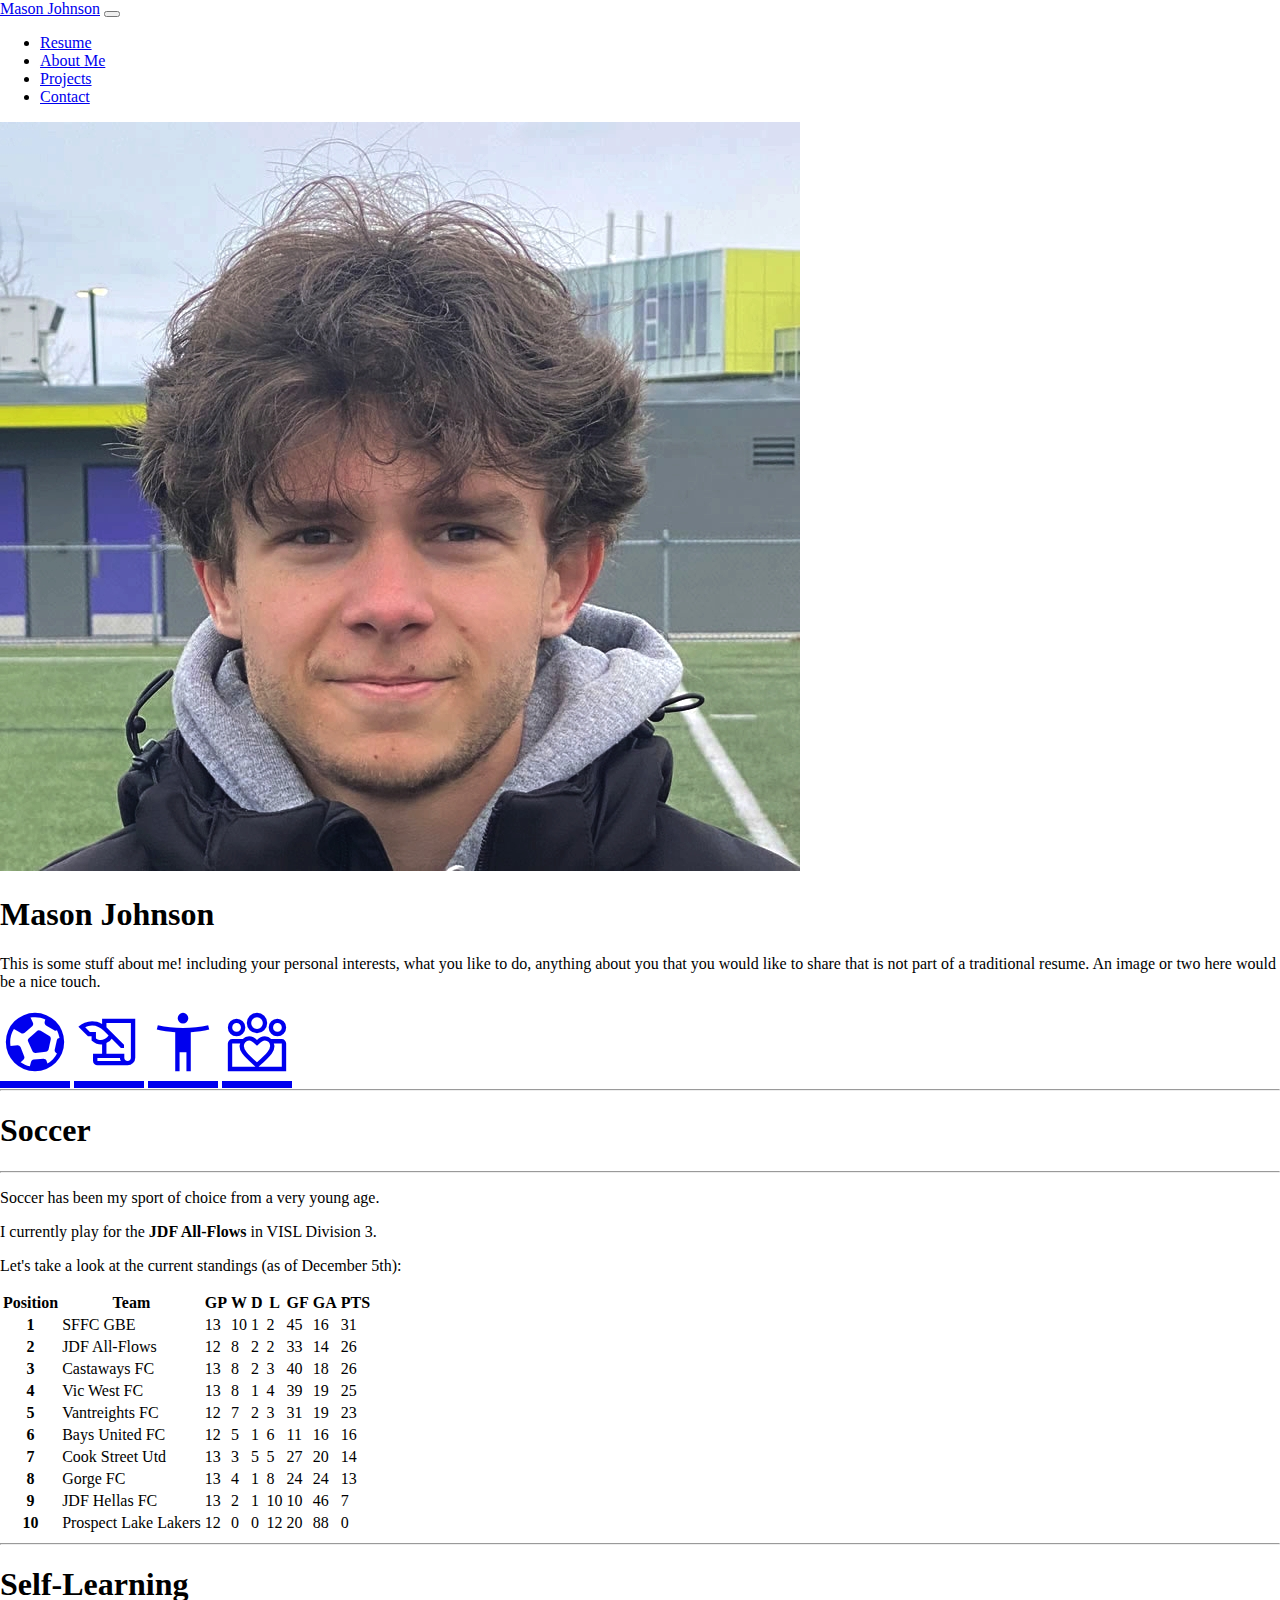
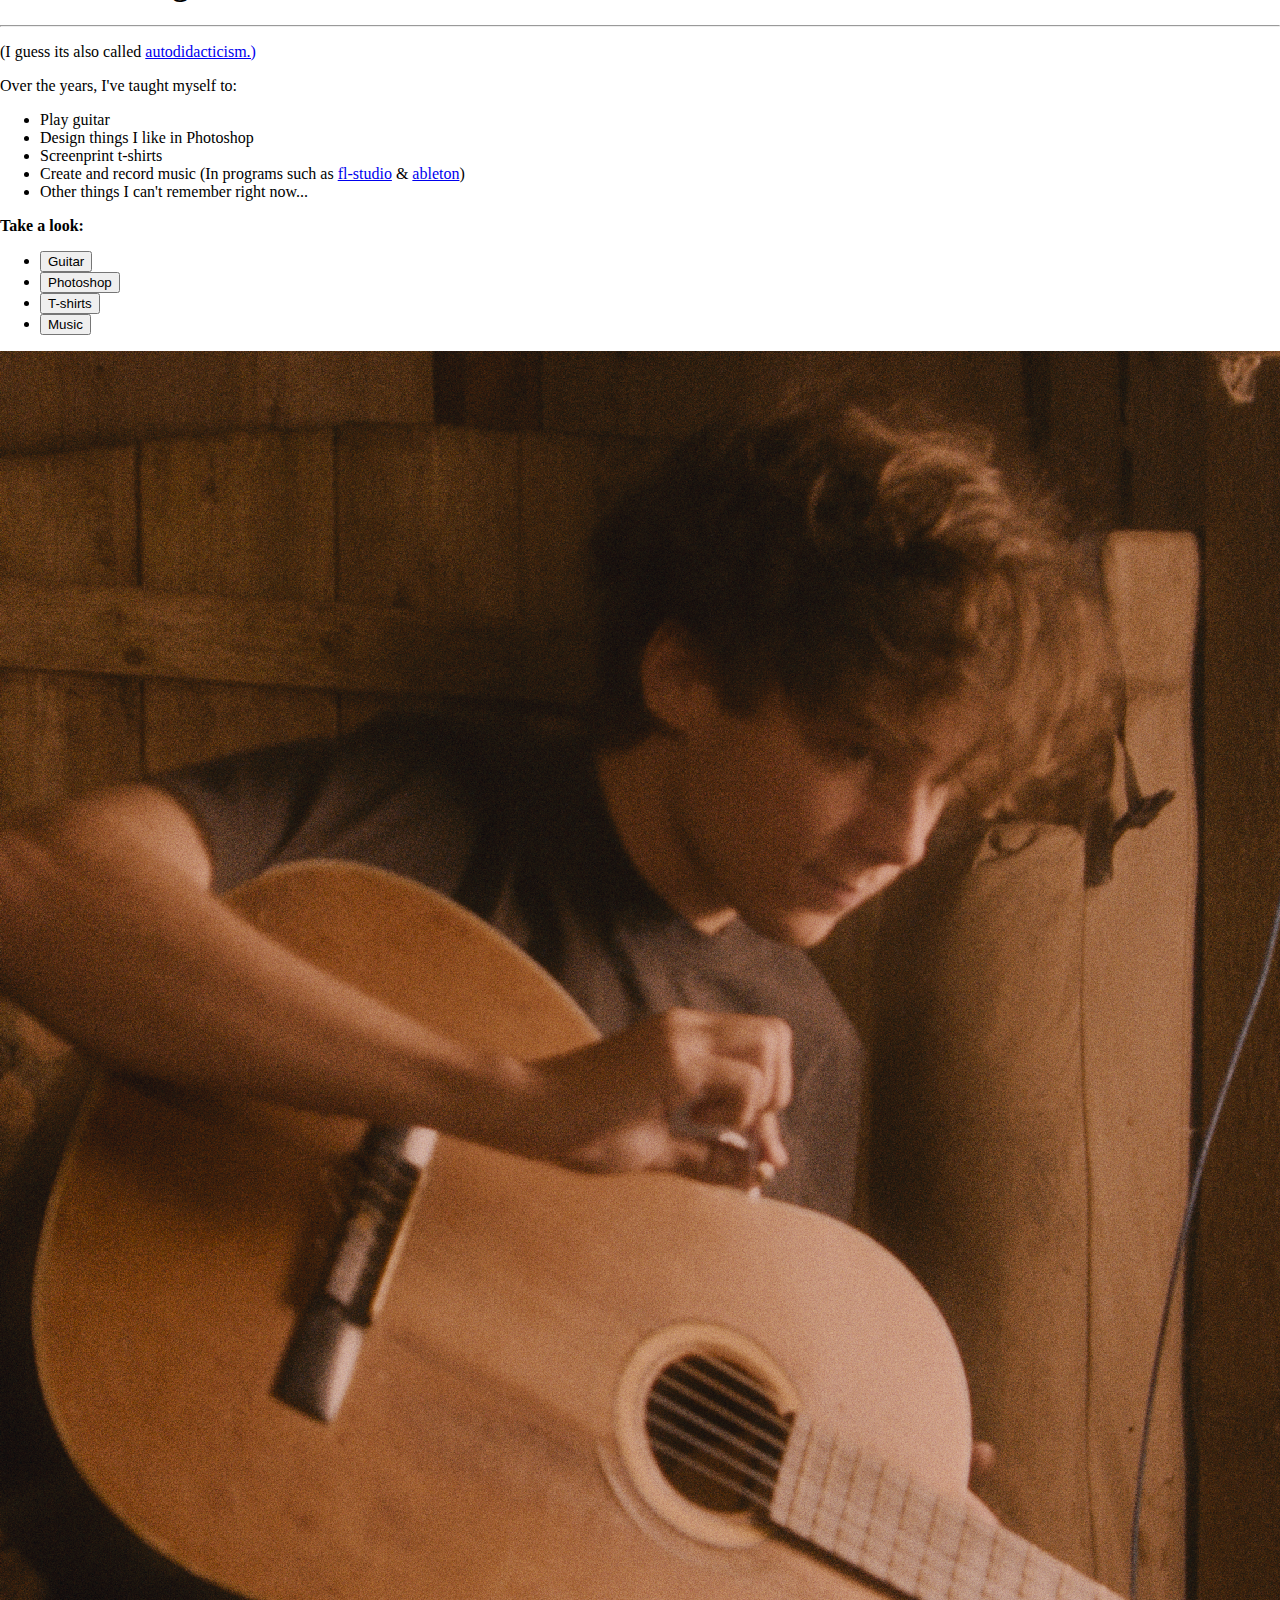
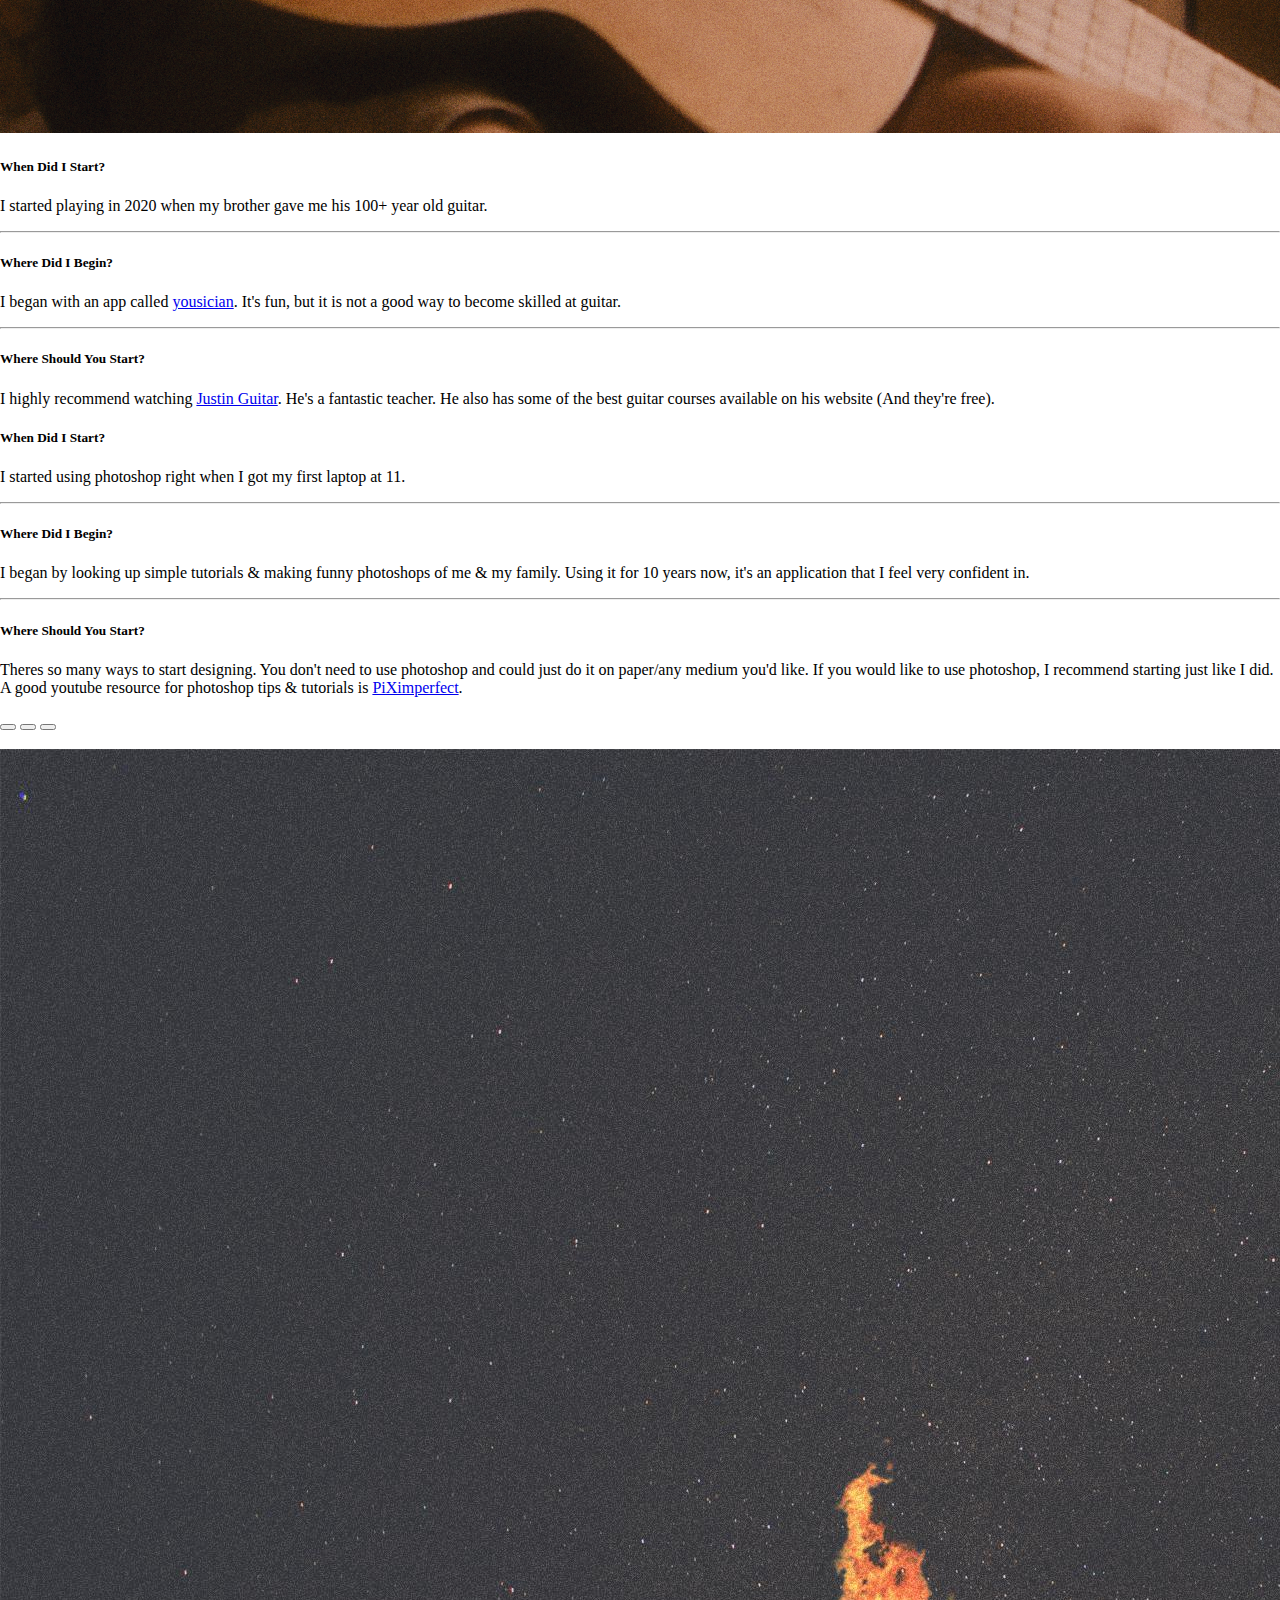
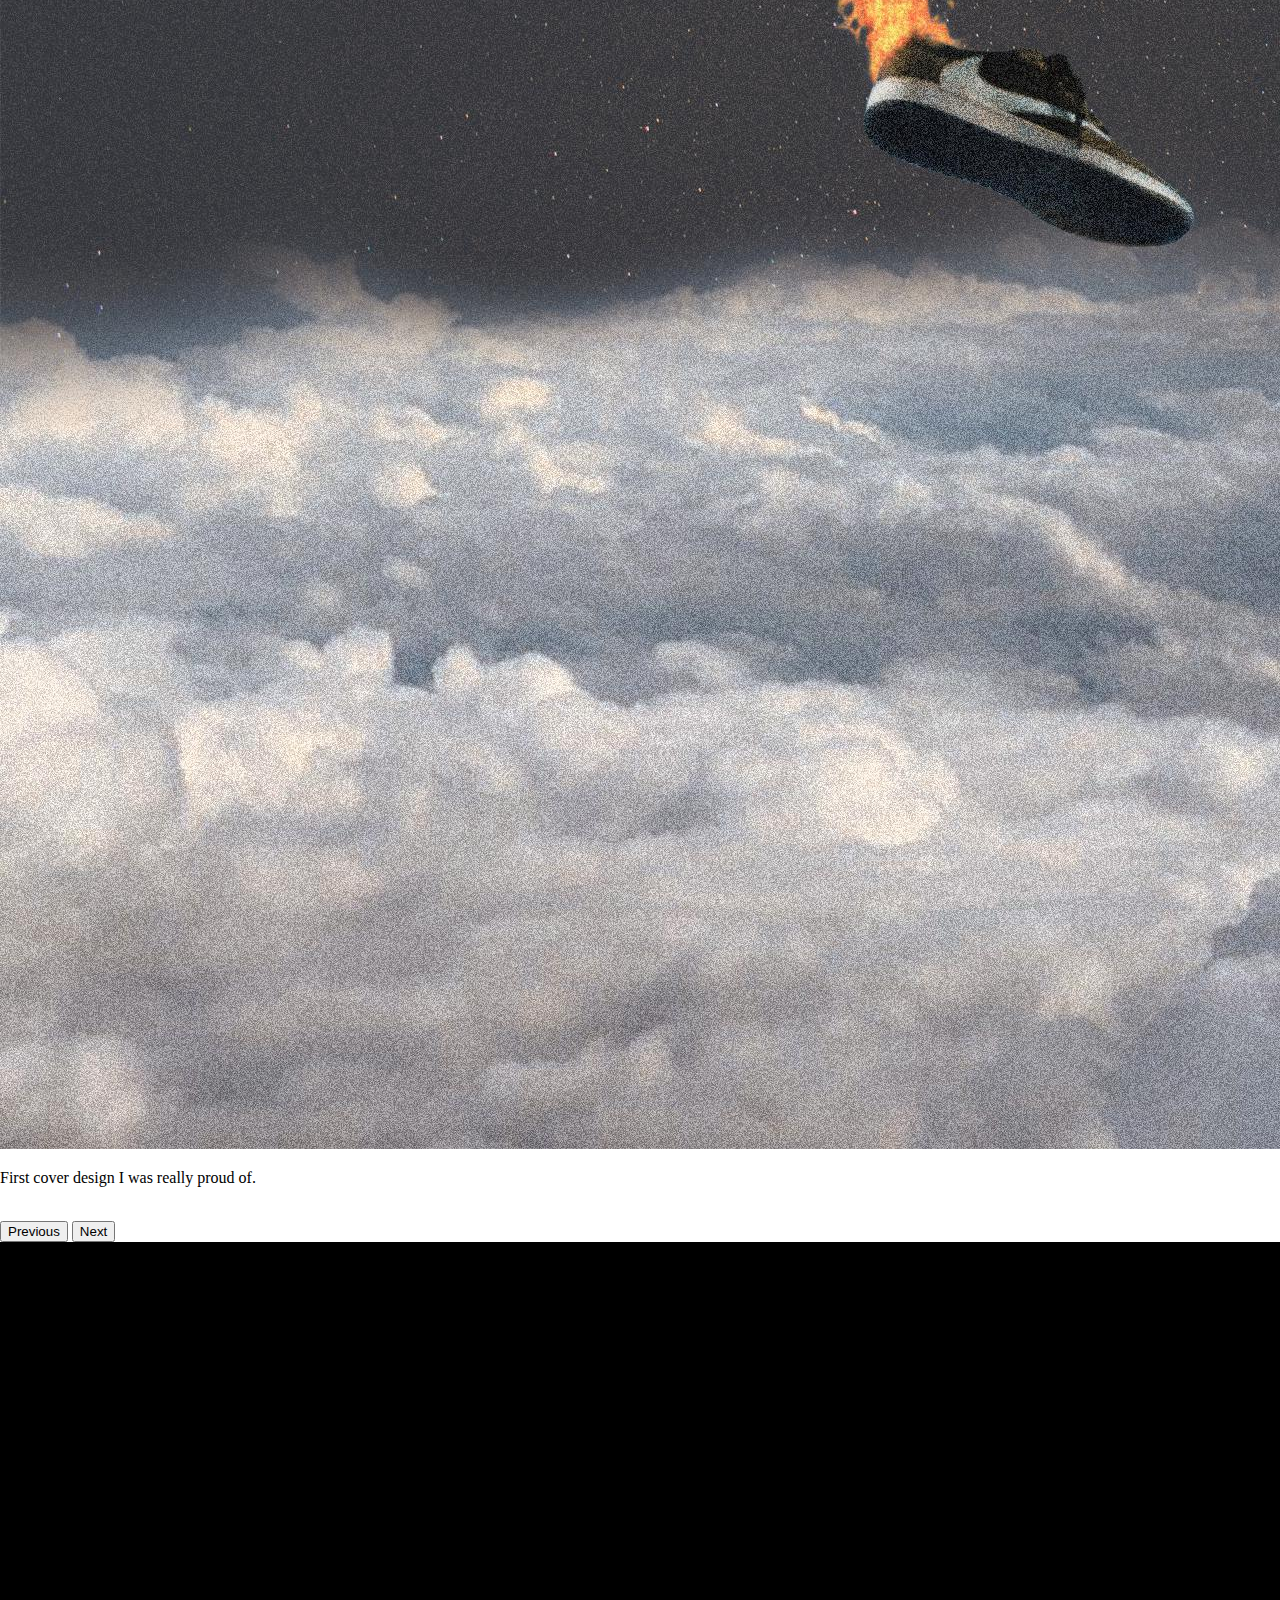
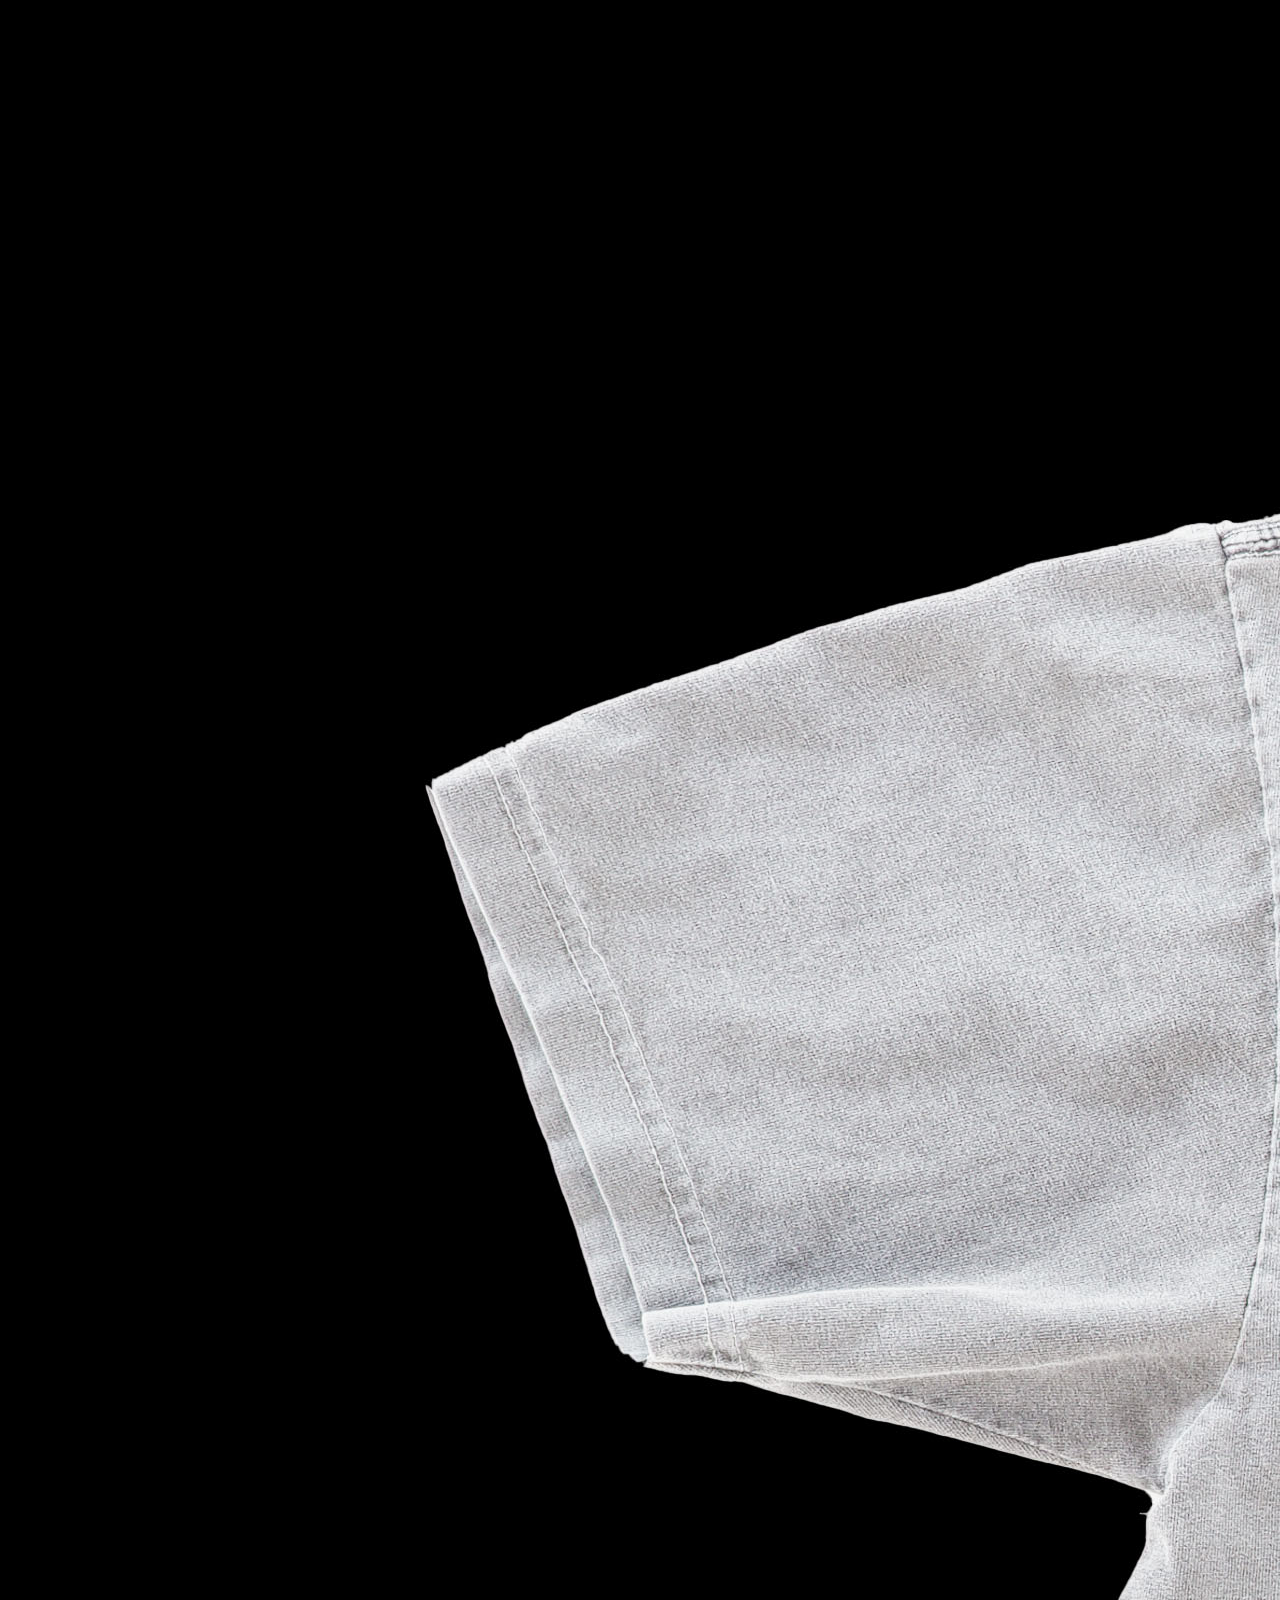
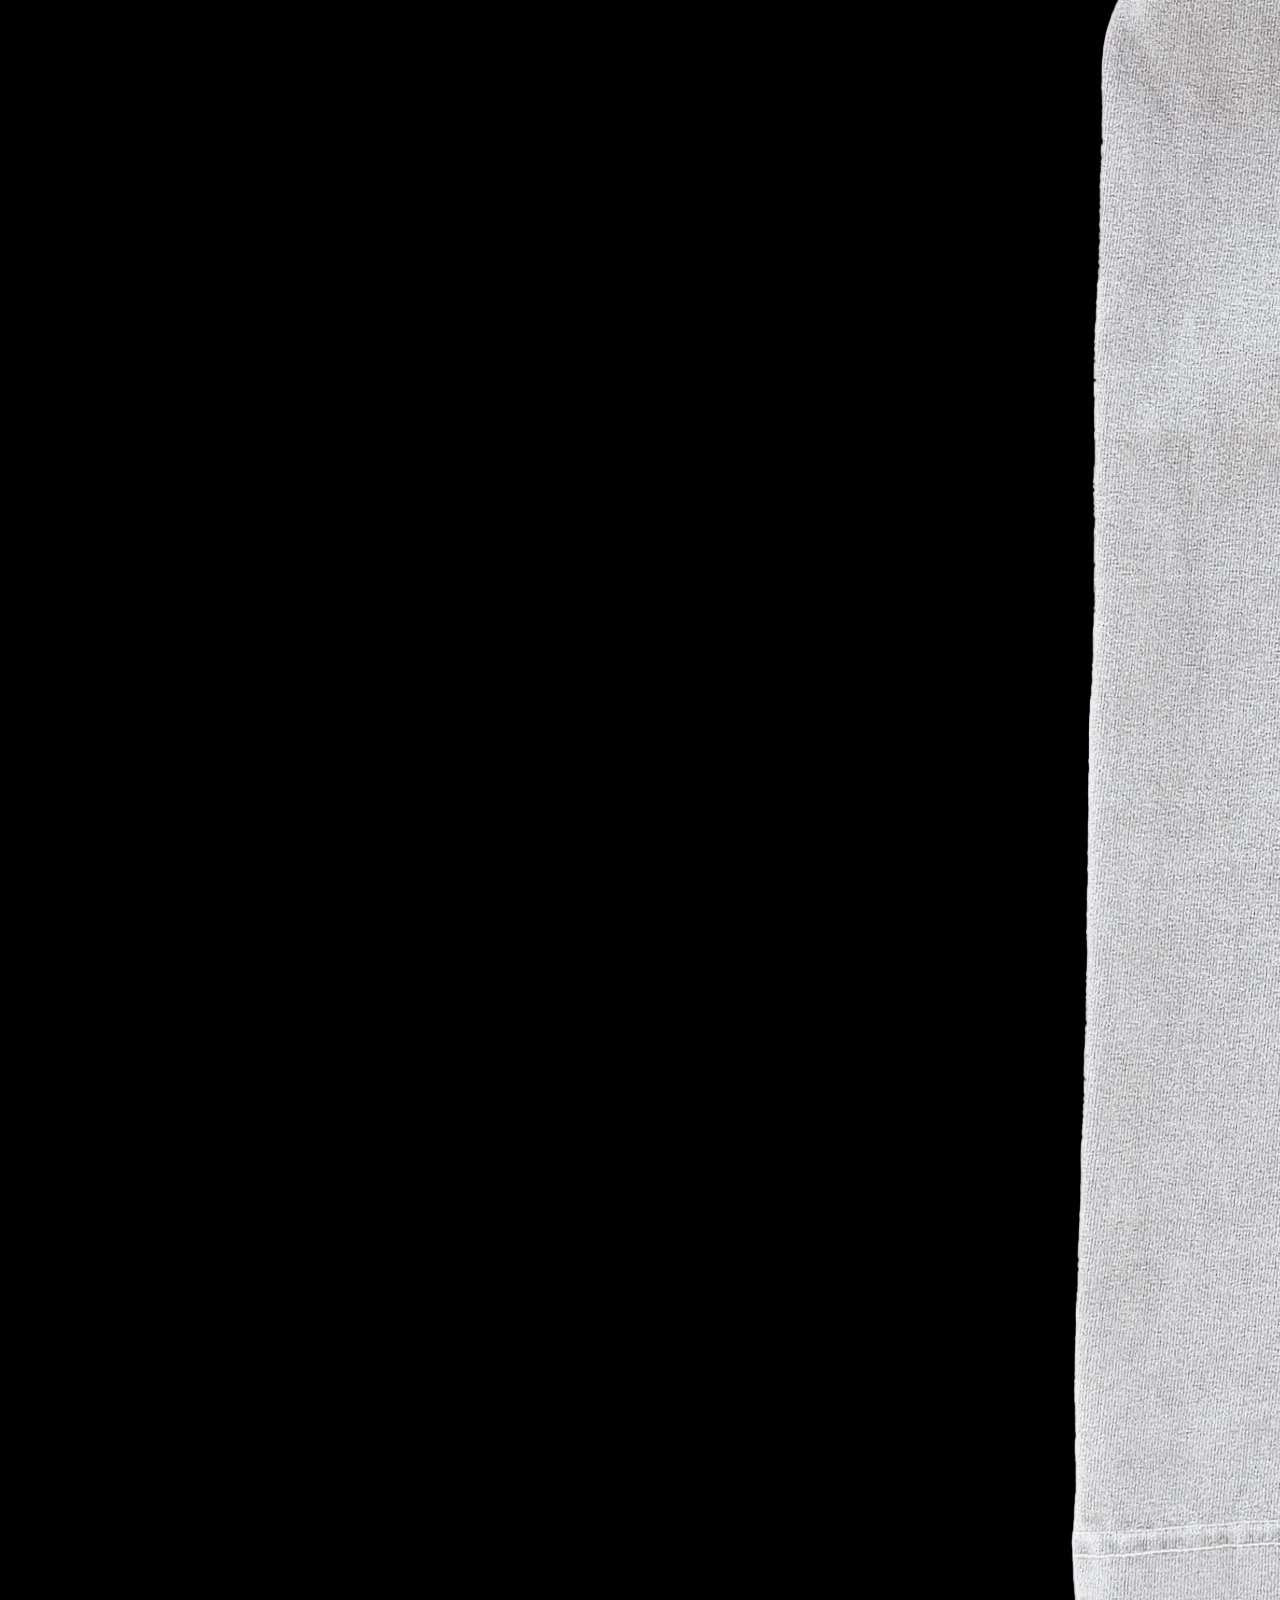
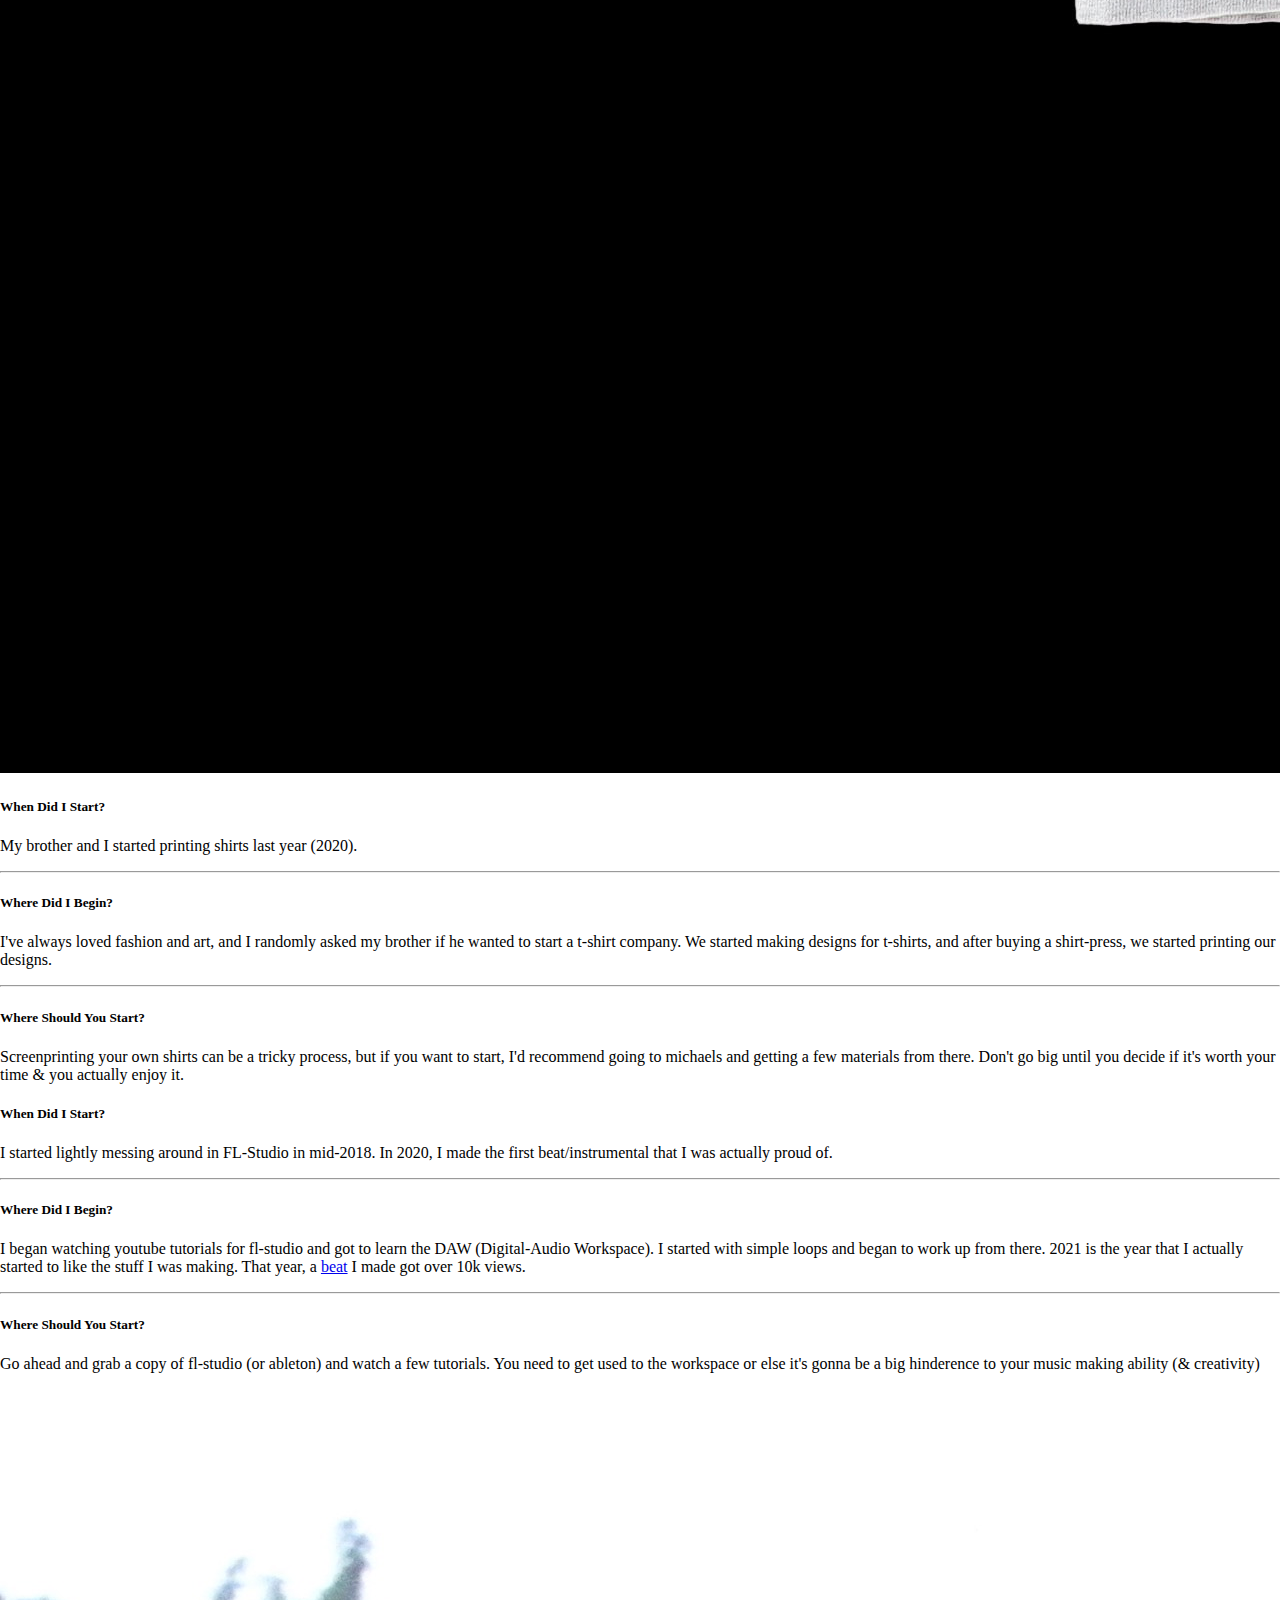
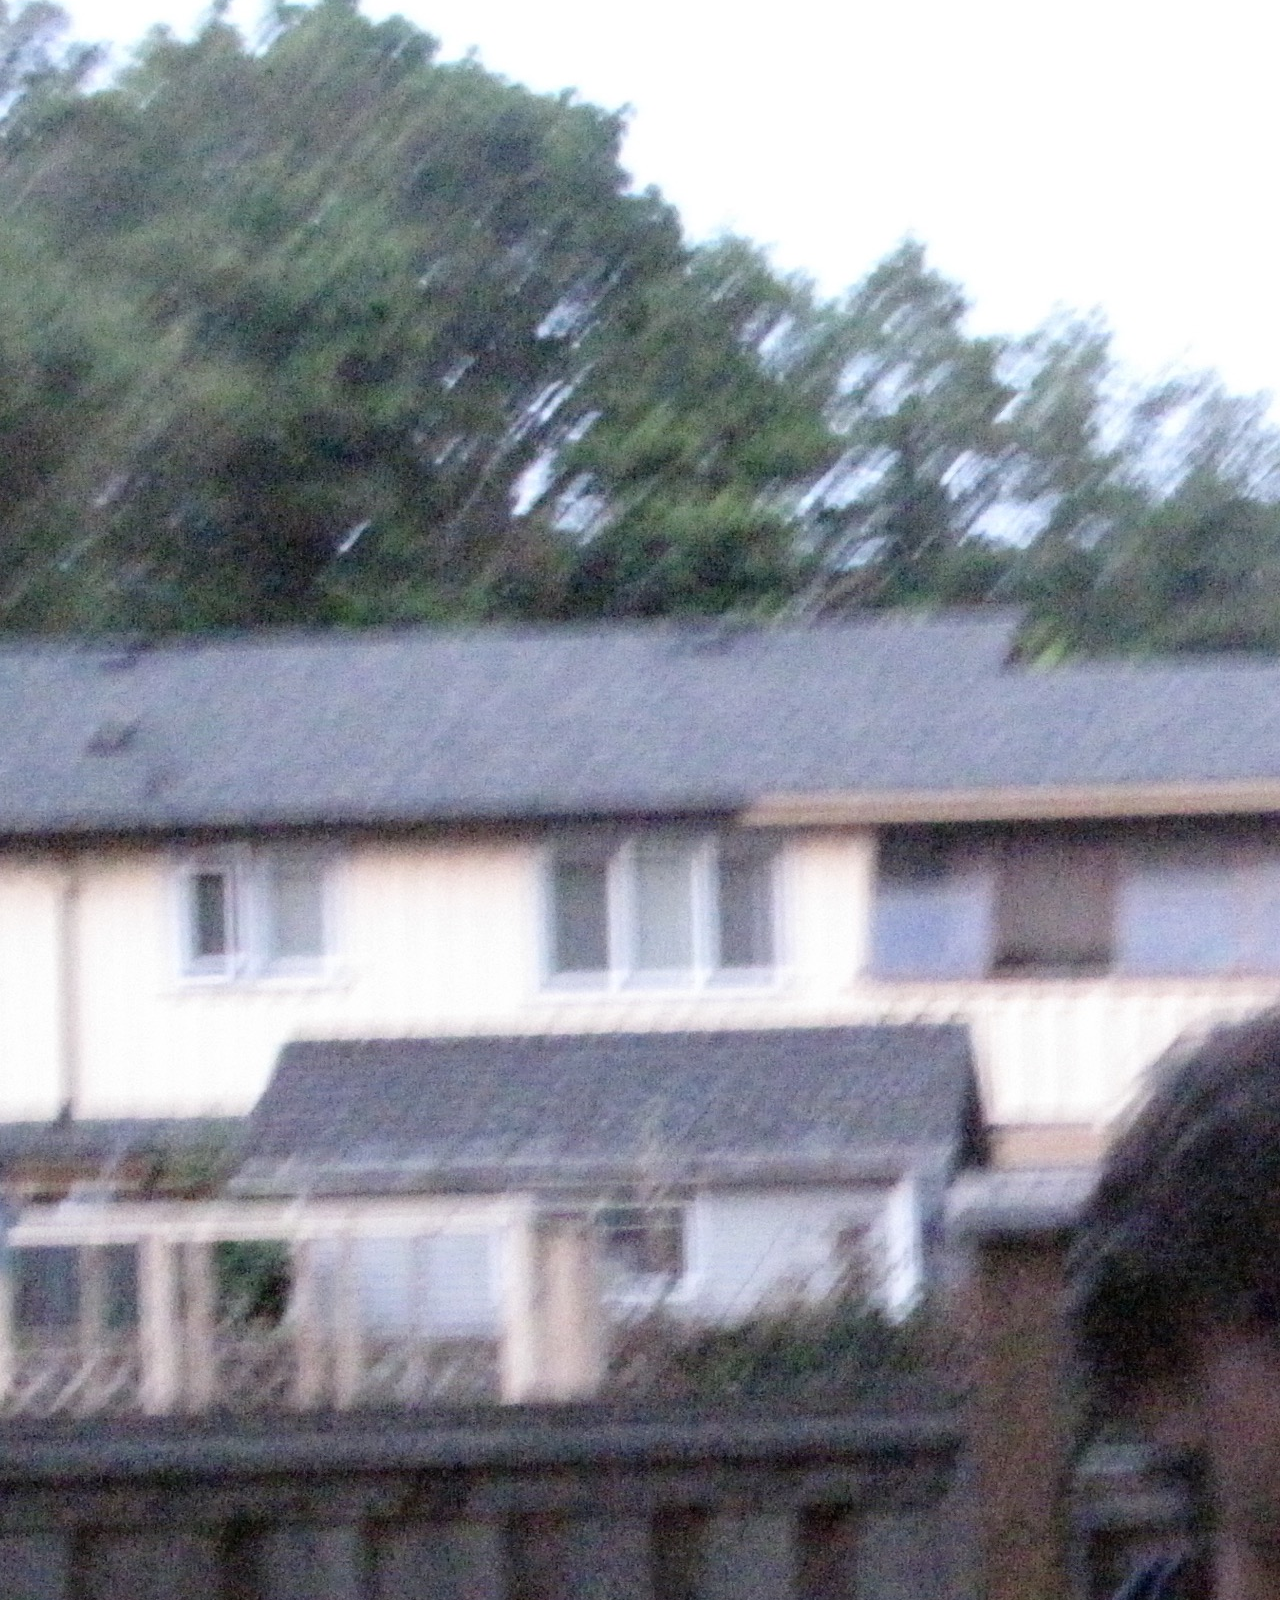
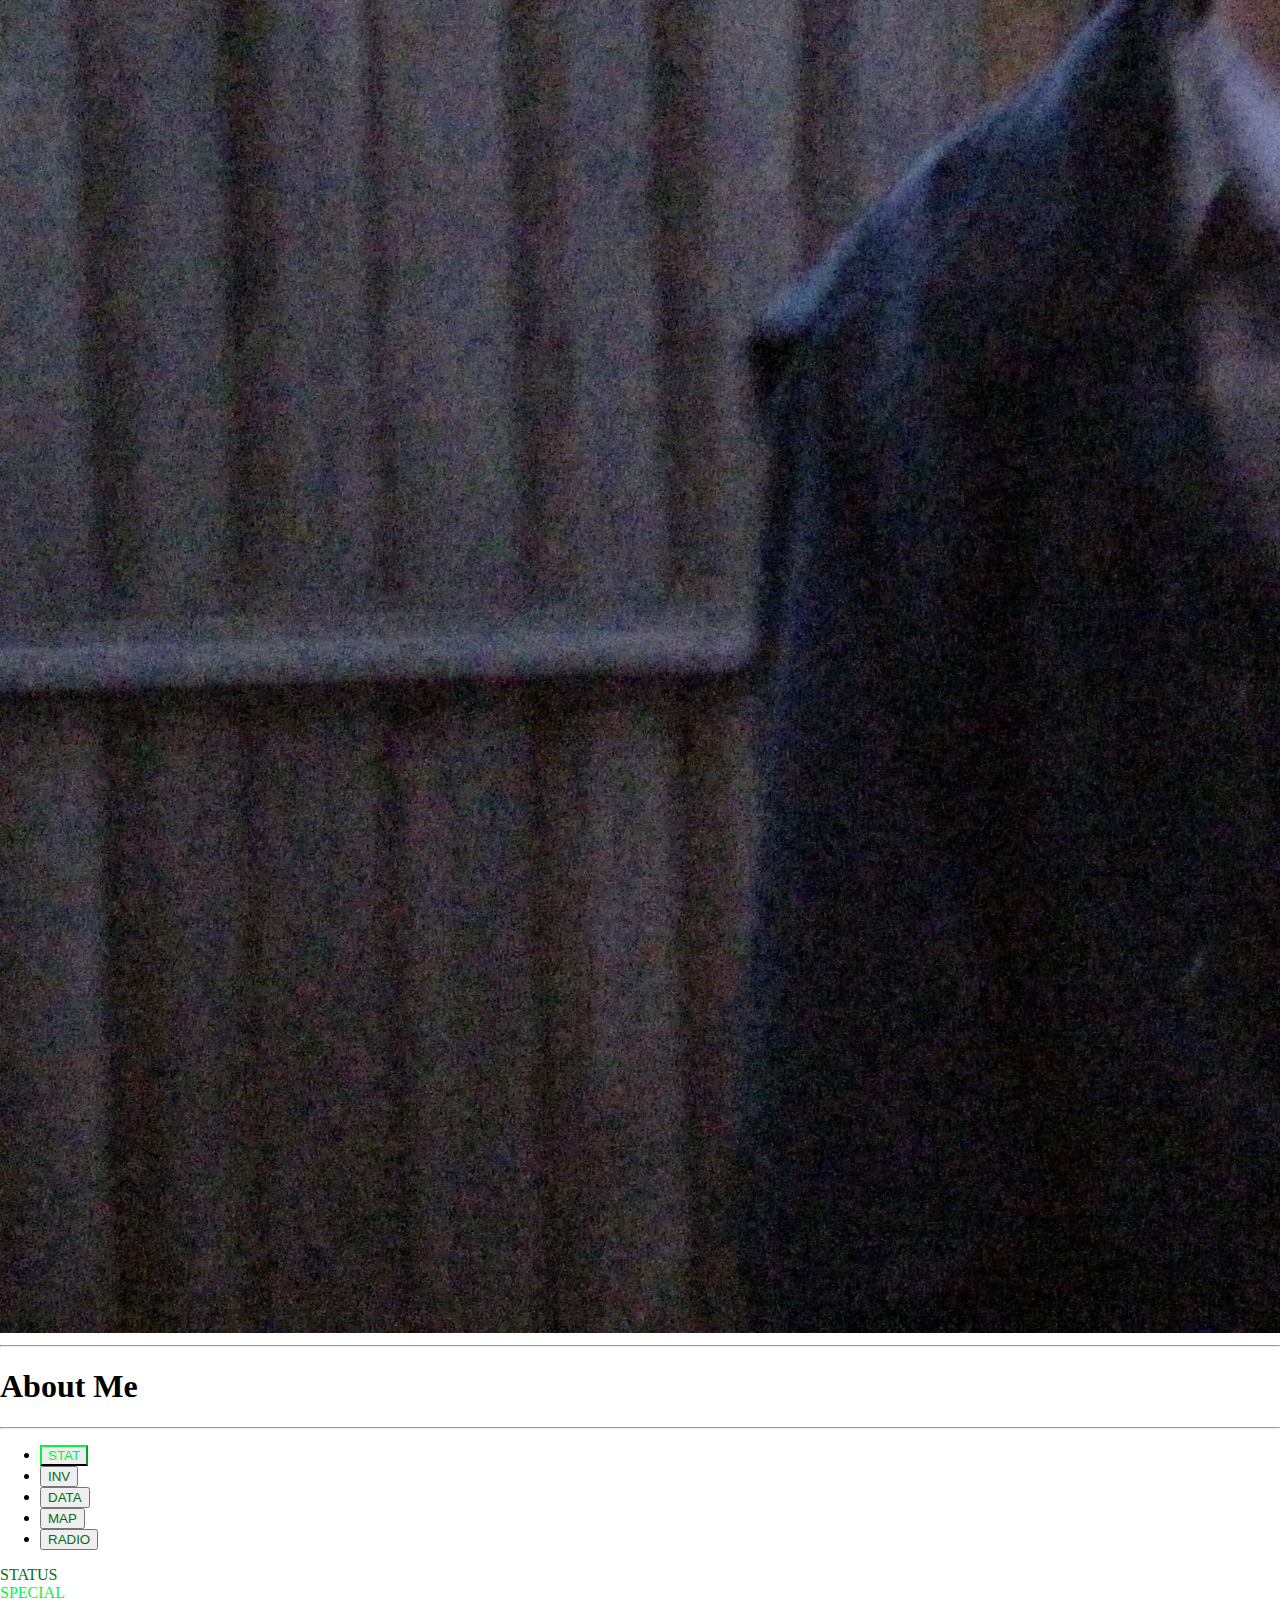
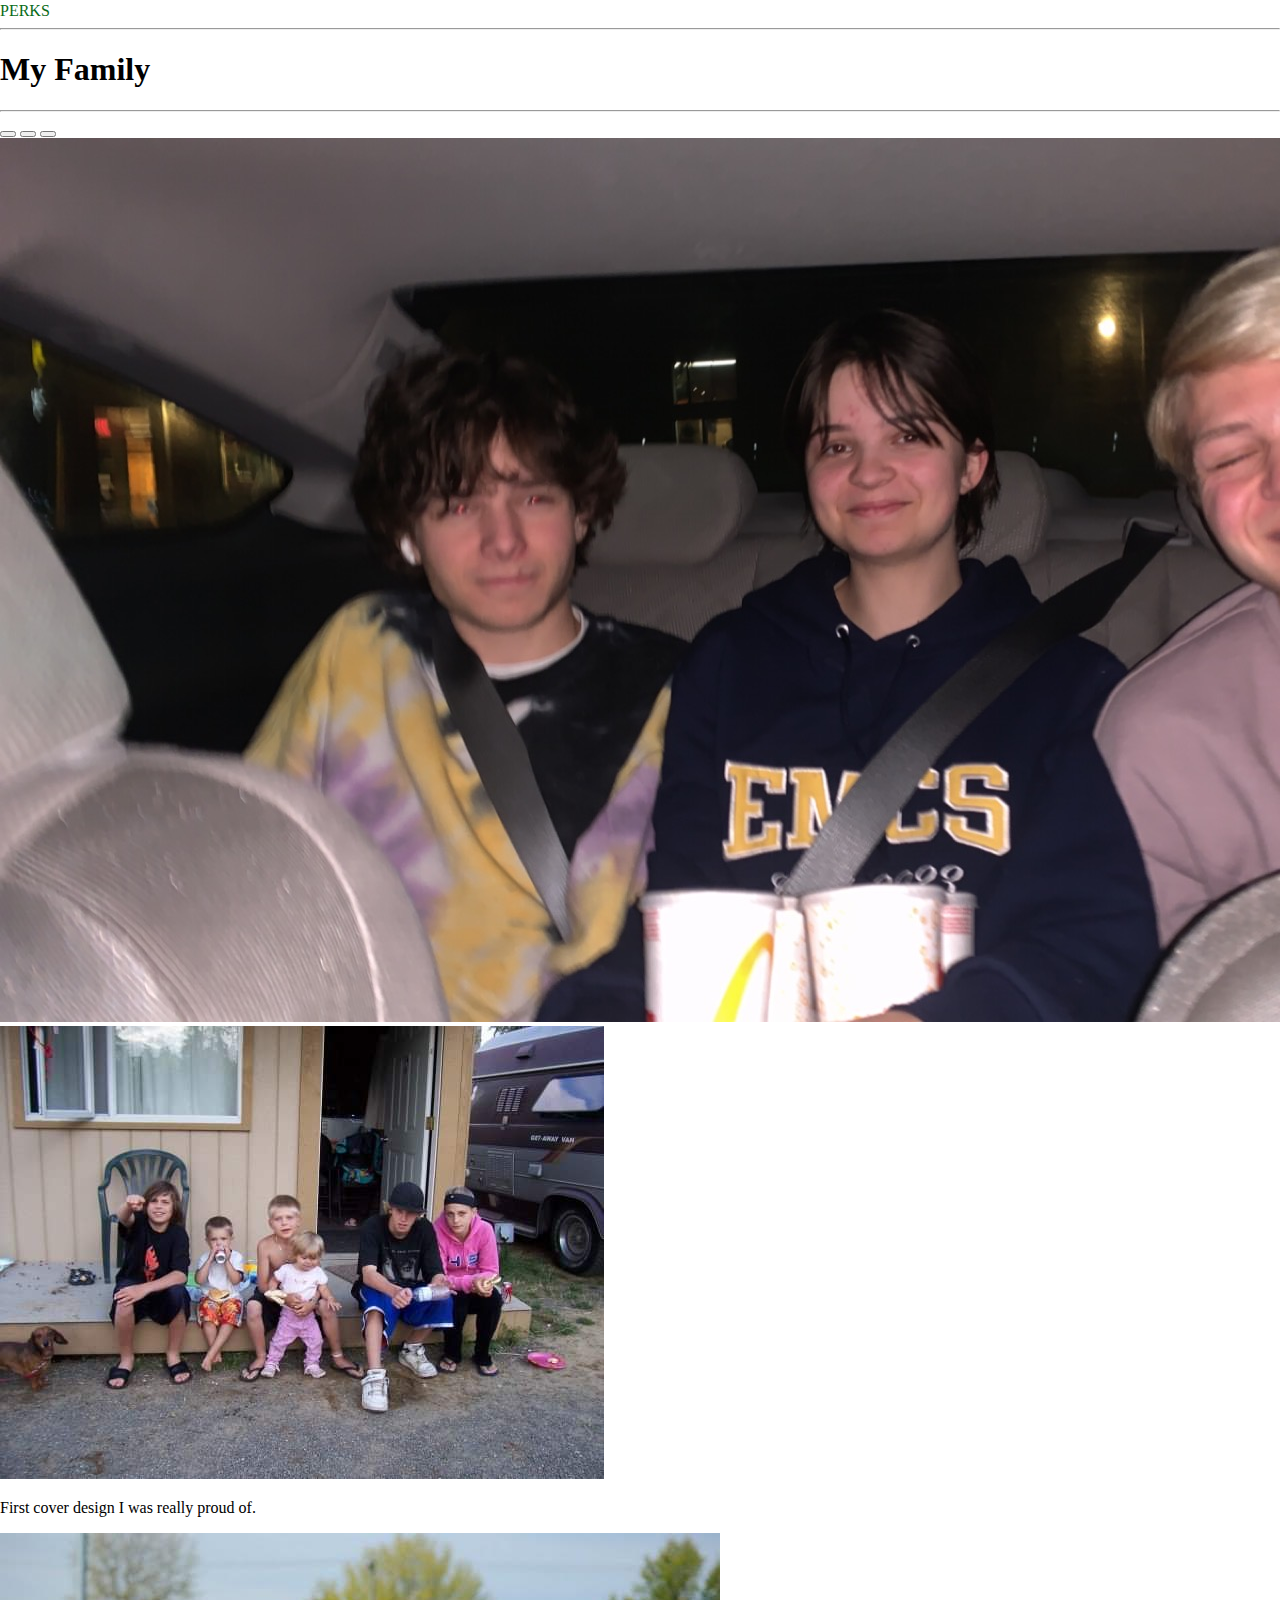
==== pages/aboutme.html @ dc1682ff "Initial commit" ====
<!DOCTYPE html>
<html lang="en">
<head>
    <meta charset="UTF-8">
    <meta name="viewport" content="width=device-width, initial-scale=1.0">
    <title>Mason Johnson - Online Portfolio</title>
    <link href="https://cdn.jsdelivr.net/npm/bootstrap@5.3.2/dist/css/bootstrap.min.css" rel="stylesheet" integrity="sha384-T3c6CoIi6uLrA9TneNEoa7RxnatzjcDSCmG1MXxSR1GAsXEV/Dwwykc2MPK8M2HN" crossorigin="anonymous">
    <link rel="stylesheet" href="https://fonts.googleapis.com/css2?family=Material+Symbols+Outlined:opsz,wght,FILL,GRAD@40,300,0,0" />
    <link href="css/aboutme.css" rel="stylesheet">
</head>
<body class="">
    <!-- Navbar -->
    <nav class="navbar navbar-expand-md navbar-dark bg-dark fixed-top shadow-sm">
        <div class="container-fluid mx-md-5">
            <a class="navbar-brand" href="#">Mason Johnson</a>

            <button class="navbar-toggler" type="button" data-bs-toggle="collapse" data-bs-target="#navmenu">
                <span class="navbar-toggler-icon"></span>
            </button>

            <div class="collapse navbar-collapse" id="navmenu">
                <ul class="navbar-nav ms-auto">
                    <li class="nav-item">
                        <a href="../index.html" class="nav-link" >Resume</a>
                    </li>
                    <li class="nav-item">
                        <a href="#" class="nav-link active">About Me</a>
                    </li>
                    <li class="nav-item">
                        <a href="#" class="nav-link">Projects</a>
                    </li>
                    <li class="nav-item">
                        <a href="#" class="nav-link">Contact</a>
                    </li>
                </ul>
            </div>
        </div>
    </nav>

    <!-- Hero -->
    <section class="container-fluid bg-dark text-light pt-5 text-center shadow">
        <div class="row align-items-center justify-content-center mt-5">
            <div class="col-sm-6 col-xl-4 px-5 px-sm-3">
                <img src="../images/img-mason-soccer.jpeg" class="img-fluid img-thumbnail" alt="">
            </div>
            <div class="col-sm-6 col-xl-4 align-self-xl-start pt-4 pt-md-0 px-5 px-sm-3">
                <h1 class="pt-xl-5">Mason Johnson</h1>
                <p class="lead pt-2">This is some stuff about me! including your personal interests, what you like to do, anything about you that you would like to share that is not part of a traditional resume. An image or two here would be a nice touch.</p>
            </div>

            <!-- Clickable Icons -->
            <div class="icons d-none d-sm-flex align-items-center flex-row justify-content-evenly p-5">
                <a href="#about-soccer" class="btn btn-dark material-symbols-outlined">sports_and_outdoors</a>
                <a href="#about-learning" class="btn btn-dark material-symbols-outlined">history_edu</a>
                <!-- <a href="#about-art" class="btn btn-dark material-symbols-outlined">draw</a> -->
                <!-- <a href="#about-computers" class="btn btn-dark material-symbols-outlined">laptop_chromebook</a> -->
                <a href="#about-me" class="btn btn-dark material-symbols-outlined">accessibility_new</a>
                <a href="#about-family" class="btn btn-dark material-symbols-outlined">diversity_4</a>
            </div>
        </div>
    </section>




    <!-- Soccer Section -->
    <article class="py-5 container" id="about-soccer">
        <!-- header -->
        <div class="row align-items-end justify-content-center text-center pt-2">
            <hr class="d-none d-md-block col border border-2 border-dark rounded">
            <h1 class="col col-md-3 col-lg-2 fw-bold">Soccer</h1>
            <hr class="d-none d-md-block col border border-2 border-dark rounded">
        </div>

        <!-- Content -->
        <div class="d-flex flex-column mt-4 text-center">
            <p class="fs-2">Soccer has been my sport of choice from a very young age.</p>

            <p>I currently play for the <strong>JDF All-Flows</strong> in VISL Division 3.</p>
            <p class="">Let's take a look at the current standings (as of December 5th):</p>
            
            <!-- Soccer standings table -->
            <div class="table-responsive">
                <table class="table table-striped table-hover">
                    <thead>
                        <tr>
                            <th scope="col">Position</th>
                            <th scope="col">Team</th>
                            <th scope="col">GP</th>
                            <th scope="col">W</th>
                            <th scope="col">D</th>
                            <th scope="col">L</th>
                            <th scope="col">GF</th>
                            <th scope="col">GA</th>
                            <th scope="col">PTS</th>
                        </tr>
                    </thead>
                    <tbody>
                        <tr>
                            <th scope="row">1</th>
                            <td>SFFC GBE</td>
                            <td>13</td>
                            <td>10</td>
                            <td>1</td>
                            <td>2</td>
                            <td>45</td>
                            <td>16</td>
                            <td>31</td>
                        </tr>
                        <tr class="table-primary">
                            <th scope="row">2</th>
                            <td>JDF All-Flows</td>
                            <td>12</td>
                            <td>8</td>
                            <td>2</td>
                            <td>2</td>
                            <td>33</td>
                            <td>14</td>
                            <td>26</td>
                        </tr>
                        <tr>
                            <th scope="row">3</th>
                            <td>Castaways FC</td>
                            <td>13</td>
                            <td>8</td>
                            <td>2</td>
                            <td>3</td>
                            <td>40</td>
                            <td>18</td>
                            <td>26</td>
                        </tr>
                        <tr>
                            <th scope="row">4</th>
                            <td>Vic West FC</td>
                            <td>13</td>
                            <td>8</td>
                            <td>1</td>
                            <td>4</td>
                            <td>39</td>
                            <td>19</td>
                            <td>25</td>
                        </tr>
                        <tr>
                            <th scope="row">5</th>
                            <td>Vantreights FC</td>
                            <td>12</td>
                            <td>7</td>
                            <td>2</td>
                            <td>3</td>
                            <td>31</td>
                            <td>19</td>
                            <td>23</td>
                        </tr>
                        <tr>
                            <th scope="row">6</th>
                            <td>Bays United FC</td>
                            <td>12</td>
                            <td>5</td>
                            <td>1</td>
                            <td>6</td>
                            <td>11</td>
                            <td>16</td>
                            <td>16</td>
                        </tr>
                        <tr>
                            <th scope="row">7</th>
                            <td>Cook Street Utd</td>
                            <td>13</td>
                            <td>3</td>
                            <td>5</td>
                            <td>5</td>
                            <td>27</td>
                            <td>20</td>
                            <td>14</td>
                        </tr>
                        <tr>
                            <th scope="row">8</th>
                            <td>Gorge FC</td>
                            <td>13</td>
                            <td>4</td>
                            <td>1</td>
                            <td>8</td>
                            <td>24</td>
                            <td>24</td>
                            <td>13</td>
                        </tr>
                        <tr>
                            <th scope="row">9</th>
                            <td>JDF Hellas FC</td>
                            <td>13</td>
                            <td>2</td>
                            <td>1</td>
                            <td>10</td>
                            <td>10</td>
                            <td>46</td>
                            <td>7</td>
                        </tr>
                        <tr>
                            <th scope="row">10</th>
                            <td>Prospect Lake Lakers</td>
                            <td>12</td>
                            <td>0</td>
                            <td>0</td>
                            <td>12</td>
                            <td>20</td>
                            <td>88</td>
                            <td>0</td>
                        </tr>
                    </tbody>
                </table>
            </div>
        </div>
    </article> <!-- End of soccer article -->


    <!-- Learning section -->
    <article class="py-5 container" id="about-learning">
        <!-- header -->
        <div class="row align-items-end justify-content-center text-center pt-2">
            <hr class="d-none d-md-block col border border-2 border-dark rounded">
            <h1 class="col col-md-8 col-lg-7 col-xl-6 col-xxl-5 fw-bold">Self-Learning</h1>
            <hr class="d-none d-md-block col border border-2 border-dark rounded">
        </div>

        <!-- Learning content -->
        <div class="d-flex flex-column mt-4">
            <p class="fs-3 text-center">(I guess its also called <a href="https://en.wikipedia.org/wiki/Autodidacticism" class="link-primary text-decoration-none">autodidacticism.)</a></p>
            
            <!-- List of things I've taught myself -->
            <p class="fw-bold fs-2 mt-3">Over the years, I've taught myself to:</p>
            <ul class="align-items-center justify-content-center fs-5">
                <li>Play guitar</li>
                <li>Design things I like in Photoshop</li>
                <li>Screenprint t-shirts</li>
                <li>Create and record music (In programs such as <a href="https://en.wikipedia.org/wiki/FL_Studio" class="link-primary text-decoration-none">fl-studio</a> & <a href="https://en.wikipedia.org/wiki/Ableton_Live" class="link-primary text-decoration-none">ableton</a>)</li>
                <li>Other things I can't remember right now...</li>
            </ul>

            
            <!-- Tabs -->
            <strong class="my-3">Take a look:</strong>

            <!-- Tab navigation -->
            <ul class="nav nav-tabs flex-wrap-reverse" id="myTab" role="tablist">
                <li class="nav-item" role="presentation">
                    <button class="nav-link active" id="guitar-tab" data-bs-toggle="tab" data-bs-target="#guitar-tab-pane" type="button" role="tab" aria-controls="guitar-tab-pane" aria-selected="true">Guitar</button>
                </li>
                <li class="nav-item" role="presentation">
                    <button class="nav-link" id="photoshop-tab" data-bs-toggle="tab" data-bs-target="#photoshop-tab-pane" type="button" role="tab" aria-controls="photoshop-tab-pane" aria-selected="false">Photoshop</button>
                </li>
                <li class="nav-item" role="presentation">
                    <button class="nav-link" id="tshirt-tab" data-bs-toggle="tab" data-bs-target="#tshirt-tab-pane" type="button" role="tab" aria-controls="tshirt-tab-pane" aria-selected="false">T-shirts</button>
                </li>
                <li class="nav-item" role="presentation">
                    <button class="nav-link" id="music-tab" data-bs-toggle="tab" data-bs-target="#music-tab-pane" type="button" role="tab" aria-controls="music-tab-pane" aria-selected="false">Music</button>
                </li>
            </ul>

            
            <!-- Tab content -->
            <div class="tab-content shadow" id="myTabContent">
                <!-- Guitar Tab -->
                <div class="tab-pane fade show active" id="guitar-tab-pane" role="tabpanel" aria-labelledby="guitar-tab" tabindex="0">
                    <div class="row p-5">
                        <div class="col-md my-auto">
                            <img src="../images/img-guitar.png" alt="" class="img-fluid rounded-1">
                        </div>
                        <div class="col-md-7 col-lg-8 d-flex align-items-center flex-column justify-content-center">
                            <div class="mx-5 d-flex flex-column flex-lg-row justify-content-between align-items-center w-100">
                                <h5 class="fw-bold fs-5 p-0 m-0 mt-4 mt-md-0 flex-shrink-0">When Did I Start?</h5>
                                <p class="flex-grow-1 text-center fs-6 font-monospace p-0 m-0 mx-lg-2 mx-xl-5 link-offset-2">I started playing in 2020 when my brother gave me his 100+ year old guitar.</p>
                            </div>
                            <hr class="d-none d-md-block w-75 border border-1 border-dark p-0 rounded">
                            <div class="mx-5 d-flex flex-column flex-lg-row justify-content-between align-items-center w-100">
                                <h5 class="fw-bold fs-5 p-0 m-0 flex-shrink-0">Where Did I Begin?</h5>
                                <p class="flex-grow-1 text-center font-monospace p-0 m-0 mx-lg-2 mx-xl-5 link-body-emphasis link-offset-2">I began with an app called <a href="https://www.youtube.com/watch?v=n1kT0xWPEJI" class="link-primary">yousician</a>. It's fun, but it is not a good way to become skilled at guitar.</p>
                            </div>
                            <hr class="d-none d-md-block w-75 border border-1 border-dark p-0 rounded">
                            <div class="mx-5 d-flex flex-column flex-lg-row justify-content-between align-items-center w-100">
                                <h5 class="fw-bold fs-5 p-0 m-0 flex-shrink-0">Where Should You Start?</h5>
                                <p class="flex-grow-1 text-center font-monospace p-0 m-0 mx-lg-2 mx-xl-5">I highly recommend watching <a href="https://www.youtube.com/@justinguitar/videos" class="link-primary">Justin Guitar</a>. He's a fantastic teacher. He also has some of the best guitar courses available on his website (And they're free).</p>
                            </div>
                            
                        </div>
                    </div>
                </div>

                <!-- Design Tab -->
                <div class="tab-pane fade" id="photoshop-tab-pane" role="tabpanel" aria-labelledby="photoshop-tab" tabindex="0">
                    <div class="row p-5">
                        
                        <div class="col-md-7 col-lg-8 d-flex align-items-center flex-column justify-content-center">
                            <div class="mx-5 d-flex flex-column flex-lg-row justify-content-between align-items-center w-100">
                                <h5 class="fw-bold fs-5 p-0 m-0 flex-shrink-0">When Did I Start?</h5>
                                <p class="flex-grow-1 text-center fs-6 font-monospace p-0 m-0 mx-lg-2 mx-xl-5 link-offset-2">I started using photoshop right when I got my first laptop at 11.</p>
                            </div>
                            <hr class="d-none d-md-block w-75 border border-1 border-dark p-0 rounded">
                            <div class="mx-5 d-flex flex-column flex-lg-row justify-content-between align-items-center w-100">
                                <h5 class="fw-bold fs-5 p-0 m-0 flex-shrink-0">Where Did I Begin?</h5>
                                <p class="flex-grow-1 text-center font-monospace p-0 m-0 mx-lg-2 mx-xl-5 link-body-emphasis link-offset-2">I began by looking up simple tutorials & making funny photoshops of me & my family. Using it for 10 years now, it's an application that I feel very confident in.</p>
                            </div>
                            <hr class="d-none d-md-block w-75 border border-1 border-dark p-0 rounded">
                            <div class="mx-5 d-flex flex-column flex-lg-row justify-content-between align-items-center w-100">
                                <h5 class="fw-bold fs-5 p-0 m-0 flex-shrink-0">Where Should You Start?</h5>
                                <p class="flex-grow-1 text-center font-monospace p-0 m-0 mx-lg-2 mx-xl-5">Theres so many ways to start designing. You don't need to use photoshop and could just do it on paper/any medium you'd like. If you would like to use photoshop, I recommend starting just like I did. A good youtube resource for photoshop tips & tutorials is <a href="https://www.youtube.com/@PiXimperfect/videos">PiXimperfect</a>.</p>
                            </div>
                        </div>

                        <!-- Carousel -->
                        <div class="col-md my-auto mt-4 mt-md-0">
                            <div id="design-carousel" class="carousel slide">

                                <!-- indicators -->
                                <div class="carousel-indicators">
                                    <button type="button" data-bs-target="#design-carousel" data-bs-slide-to="0" class="active" aria-current="true" aria-label="Slide 1"></button>
                                    <button type="button" data-bs-target="#design-carousel" data-bs-slide-to="1" aria-label="Slide 2"></button>
                                    <button type="button" data-bs-target="#design-carousel" data-bs-slide-to="2" aria-label="Slide 3"></button>
                                </div>

                                <!-- Carousel -->
                                <div class="carousel-inner">
                                    <div class="carousel-item active">
                                        <img src="../images/design-poster.png" alt="" class="img-fluid rounded-1 object-fit-scale">
                                    </div>
                                    <div class="carousel-item">
                                        <img src="../images/design-albumcover.jpg" alt="" class="img-fluid rounded-1">
                                        <div class="carousel-caption d-none d-md-block">
                                            <p class="text-dark fw-bold">First cover design I was really proud of.</p>
                                        </div>
                                    </div>
                                    <div class="carousel-item">
                                        <img src="../images/design-radiation.jpg" alt="" class="img-fluid rounded-1">
                                    </div>
                                    
                                    <button class="carousel-control-prev" type="button" data-bs-target="#design-carousel" data-bs-slide="prev">
                                        <span class="carousel-control-prev-icon" aria-hidden="true"></span>
                                        <span class="visually-hidden">Previous</span>
                                    </button>
                                    <button class="carousel-control-next" type="button" data-bs-target="#design-carousel" data-bs-slide="next">
                                        <span class="carousel-control-next-icon" aria-hidden="true"></span>
                                        <span class="visually-hidden">Next</span>
                                    </button>
                                </div>
                            </div>
                        </div>


                    </div>
                </div>
                
                <!-- Tshirts tab -->
                <div class="tab-pane fade" id="tshirt-tab-pane" role="tabpanel" aria-labelledby="tshirt-tab" tabindex="0">
                    <div class="row p-5">
                        <div class="col-md my-auto">
                            <img src="../images/tshirt-indistinct.jpg" alt="" class="img-fluid rounded-1">
                        </div>

                        <div class="col-md-7 col-lg-8 d-flex align-items-center flex-column justify-content-center">
                            <div class="mx-5 d-flex flex-column flex-lg-row justify-content-between align-items-center w-100">
                                <h5 class="fw-bold fs-5 p-0 m-0 flex-shrink-0 mt-4 mt-md-0">When Did I Start?</h5>
                                <p class="flex-grow-1 text-center fs-6 font-monospace p-0 m-0 mx-lg-2 mx-xl-5 link-offset-2">My brother and I started printing shirts last year (2020).</p>
                            </div>
                            <hr class="d-none d-md-block w-75 border border-1 border-dark p-0 rounded">
                            <div class="mx-5 d-flex flex-column flex-lg-row justify-content-between align-items-center w-100">
                                <h5 class="fw-bold fs-5 p-0 m-0 flex-shrink-0">Where Did I Begin?</h5>
                                <p class="flex-grow-1 text-center font-monospace p-0 m-0 mx-lg-2 mx-xl-5 link-body-emphasis link-offset-2">I've always loved fashion and art, and I randomly asked my brother if he wanted to start a t-shirt company. We started making designs for t-shirts, and after buying a shirt-press, we started printing our designs.</p>
                            </div>
                            <hr class="d-none d-md-block w-75 border border-1 border-dark p-0 rounded">
                            <div class="mx-5 d-flex flex-column flex-lg-row justify-content-between align-items-center w-100">
                                <h5 class="fw-bold fs-5 p-0 m-0 flex-shrink-0">Where Should You Start?</h5>
                                <p class="flex-grow-1 text-center font-monospace p-0 m-0 mx-lg-2 mx-xl-5">Screenprinting your own shirts can be a tricky process, but if you want to start, I'd recommend going to michaels and getting a few materials from there. Don't go big until you decide if it's worth your time & you actually enjoy it.</p>
                            </div>
                        </div>
                    </div>
                </div>

                <!-- music tab -->
                <div class="tab-pane fade" id="music-tab-pane" role="tabpanel" aria-labelledby="music-tab" tabindex="0">
                    <div class="row p-5">

                        <div class="col-md-7 col-lg-8 d-flex align-items-center flex-column justify-content-center">
                            <div class="mx-5 d-flex flex-column flex-lg-row justify-content-between align-items-center w-100">
                                <h5 class="fw-bold fs-5 p-0 m-0 flex-shrink-0">When Did I Start?</h5>
                                <p class="flex-grow-1 text-center fs-6 font-monospace p-0 m-0 mx-lg-2 mx-xl-5 link-offset-2">I started lightly messing around in FL-Studio in mid-2018. In 2020, I made the first beat/instrumental that I was actually proud of.</p>
                            </div>
                            <hr class="d-none d-md-block w-75 border border-1 border-dark p-0 rounded">
                            <div class="mx-5 d-flex flex-column flex-lg-row justify-content-between align-items-center w-100">
                                <h5 class="fw-bold fs-5 p-0 m-0 flex-shrink-0">Where Did I Begin?</h5>
                                <p class="flex-grow-1 text-center font-monospace p-0 m-0 mx-lg-2 mx-xl-5 link-body-emphasis link-offset-2">I began watching youtube tutorials for fl-studio and got to learn the DAW (Digital-Audio Workspace). I started with simple loops and began to work up from there. 2021 is the year that I actually started to like the stuff I was making. That year, a <a href="https://www.youtube.com/watch?v=6AbZoobUcWw">beat</a> I made got over 10k views.</p>
                            </div>
                            <hr class="d-none d-md-block w-75 border border-1 border-dark p-0 rounded">
                            <div class="mx-5 d-flex flex-column flex-lg-row justify-content-between align-items-center w-100">
                                <h5 class="fw-bold fs-5 p-0 m-0 flex-shrink-0">Where Should You Start?</h5>
                                <p class="flex-grow-1 text-center font-monospace p-0 m-0 mx-lg-2 mx-xl-5">Go ahead and grab a copy of fl-studio (or ableton) and watch a few tutorials. You need to get used to the workspace or else it's gonna be a big hinderence to your music making ability (& creativity)</p>
                            </div>
                        </div>
                        
                        <div class="col-md my-auto mt-4 mt-md-0">
                            <a href=""></a>
                            <img src="../images/music-me.JPG" alt="" class="img-fluid rounded-1">
                        </div>
                    </div>
                </div>
            </div>
        </div>
    </article> <!-- End of learning article-->

    <!-- Me section -->
    <article class="container py-5" id="about-me">
        <!-- header -->
        <div class="row align-items-end justify-content-center text-center pt-2">
            <hr class="d-none d-md-block col border border-2 border-dark rounded">
            <h1 class="col col-md-4 col-xxl-3 fw-bold">About Me</h1>
            <hr class="d-none d-md-block col border border-2 border-dark rounded">
        </div>

        <!-- Pip-boy -->
        <div class="row justify-content-center">
            <div class="col-9 bg-black vh-100 fs-3 text-center mt-4 border border-dark-subtle">

                <!-- Tab navigation -->
                <ul class="mt-4 nav nav-tabs flex-wrap-reverse border-fallout justify-content-center row gx-5 px-0 mx-4" id="myTab" role="tablist">
                    <li class="nav-item col-auto" role="presentation">
                        <button class="fw-bold py-0 bg-black text-fallout nav-link active border-bottom-black">STAT</button>
                    </li>
                    <li class="nav-item col-auto" role="presentation">
                        <button class="fw-bold nav-link py-0 text-fallout-disabled disabled">INV</button>
                    </li>
                    <li class="nav-item col-auto" role="presentation">
                        <button class="fw-bold nav-link py-0 text-fallout-disabled disabled">DATA</button>
                    </li>
                    <li class="nav-item col-auto" role="presentation">
                        <button class="fw-bold nav-link py-0 text-fallout-disabled disabled">MAP</button>
                    </li>
                    <li class="nav-item col-auto" role="presentation">
                        <button class="fw-bold nav-link py-0 text-fallout-disabled disabled">RADIO</button>
                    </li>
                </ul>

                <div class="d-flex">
                    <div class="flix-grow-0 text-fallout-disabled mx-2">STATUS</div>
                    <div class="flix-grow-0 text-fallout mx-2">SPECIAL</div>
                    <div class="flix-grow-0 text-fallout-disabled mx-2">PERKS</div>
                </div>
            </div>
        </div>
    </article>

    <!-- family section -->
    <article class="container py-5" id="about-family">
        <div class="row align-items-end justify-content-center text-center pt-2">
            <hr class="d-none d-md-block col border border-2 border-dark rounded">
            <h1 class="col col-md-4 col-xxl-3 fw-bold">My Family</h1>
            <hr class="d-none d-md-block col border border-2 border-dark rounded">
        </div>

        <!-- Carousel -->
        <div class="col-md my-auto mt-4 mt-md-0">
            <div id="family-carousel" class="carousel slide">

                <!-- indicators -->
                <div class="carousel-indicators">
                    <button type="button" data-bs-target="#family-carousel" data-bs-slide-to="0" class="active" aria-current="true" aria-label="Slide 1"></button>
                    <button type="button" data-bs-target="#family-carousel" data-bs-slide-to="1" aria-label="Slide 2"></button>
                    <button type="button" data-bs-target="#family-carousel" data-bs-slide-to="2" aria-label="Slide 3"></button>
                </div>

                <!-- Carousel -->
                <div class="carousel-inner">
                    <div class="carousel-item active">
                        <img src="../images/family-3.JPG" alt="" class="img-fluid rounded-1 object-fit-scale">
                    </div>
                    <div class="carousel-item">
                        <img src="../images/family-1.jpg" alt="" class="img-fluid rounded-1">
                        <div class="carousel-caption d-none d-md-block">
                            <p class="text-dark fw-bold">First cover design I was really proud of.</p>
                        </div>
                    </div>
                    <div class="carousel-item">
                        <img src="../images/family-2.JPG" alt="" class="img-fluid rounded-1 object-fit-cover w-100 ">
                    </div>
                    
                    <button class="carousel-control-prev" type="button" data-bs-target="#family-carousel" data-bs-slide="prev">
                        <span class="carousel-control-prev-icon" aria-hidden="true"></span>
                        <span class="visually-hidden">Previous</span>
                    </button>
                    <button class="carousel-control-next" type="button" data-bs-target="#family-carousel" data-bs-slide="next">
                        <span class="carousel-control-next-icon" aria-hidden="true"></span>
                        <span class="visually-hidden">Next</span>
                    </button>
                </div>
            </div>
        </div>
    </article>
    
    <footer class="vh-100"></footer>
    
    <script src="https://cdn.jsdelivr.net/npm/bootstrap@5.3.2/dist/js/bootstrap.bundle.min.js" integrity="sha384-C6RzsynM9kWDrMNeT87bh95OGNyZPhcTNXj1NW7RuBCsyN/o0jlpcV8Qyq46cDfL" crossorigin="anonymous"></script>
    <script src="https://cdn.jsdelivr.net/npm/@popperjs/core@2.11.8/dist/umd/popper.min.js" integrity="sha384-I7E8VVD/ismYTF4hNIPjVp/Zjvgyol6VFvRkX/vR+Vc4jQkC+hVqc2pM8ODewa9r" crossorigin="anonymous"></script>
    <script src="https://cdn.jsdelivr.net/npm/bootstrap@5.3.2/dist/js/bootstrap.min.js" integrity="sha384-BBtl+eGJRgqQAUMxJ7pMwbEyER4l1g+O15P+16Ep7Q9Q+zqX6gSbd85u4mG4QzX+" crossorigin="anonymous"></script>
</body>
</html>
---- pages/css/aboutme.css ----
body, html {
    padding: 0;
    margin: 0;
}

/* Google Font Icons */
.material-symbols-outlined {
    font-size: 70px !important; 
}

.text-fallout {
    color: #00F53F !important;
}

.text-fallout-disabled {
    color: #096B18 !important;
}

.border-bottom-black {
    border-color: #00F53F !important;
    border-bottom-color: black !important;
}

.border-fallout {
    border-color: #00F53F !important;
}

.fallout-breaker {
    margin-top: 0;
    margin-bottom: 0;
    height: 0;
}
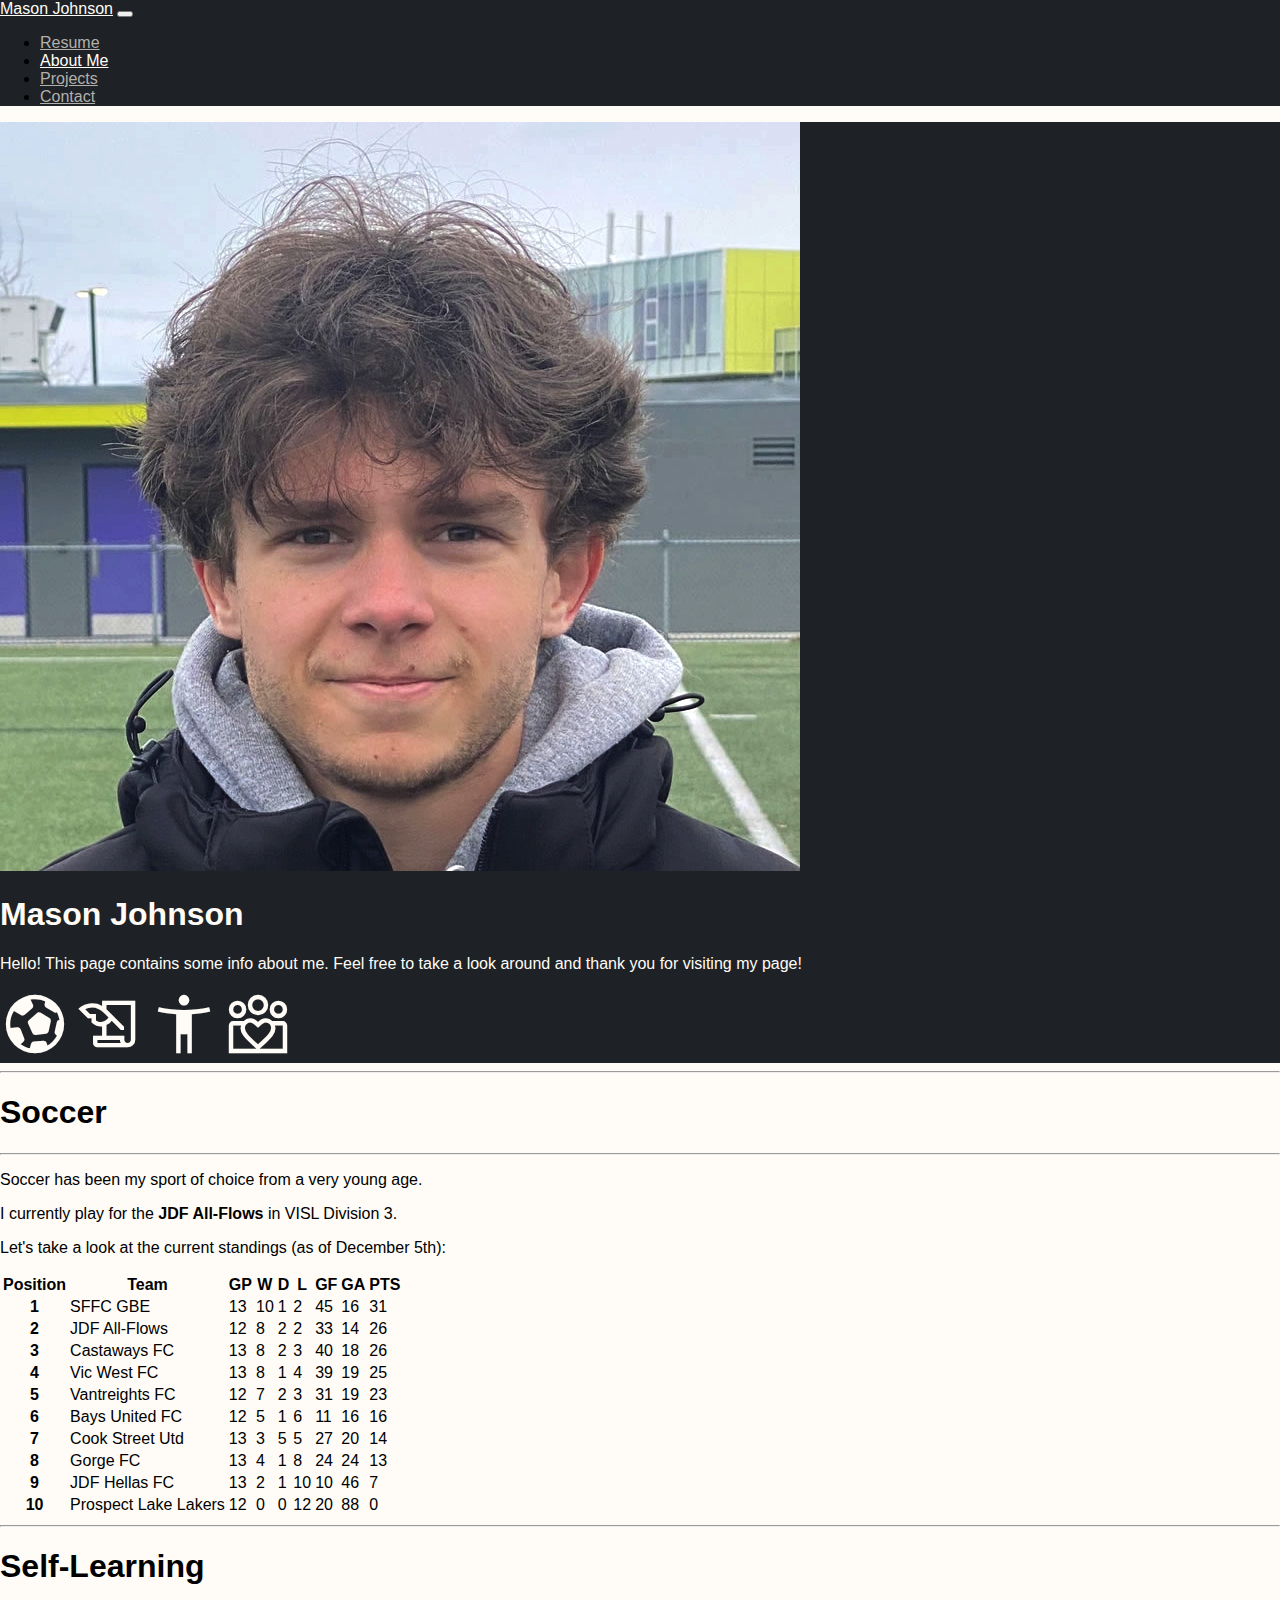
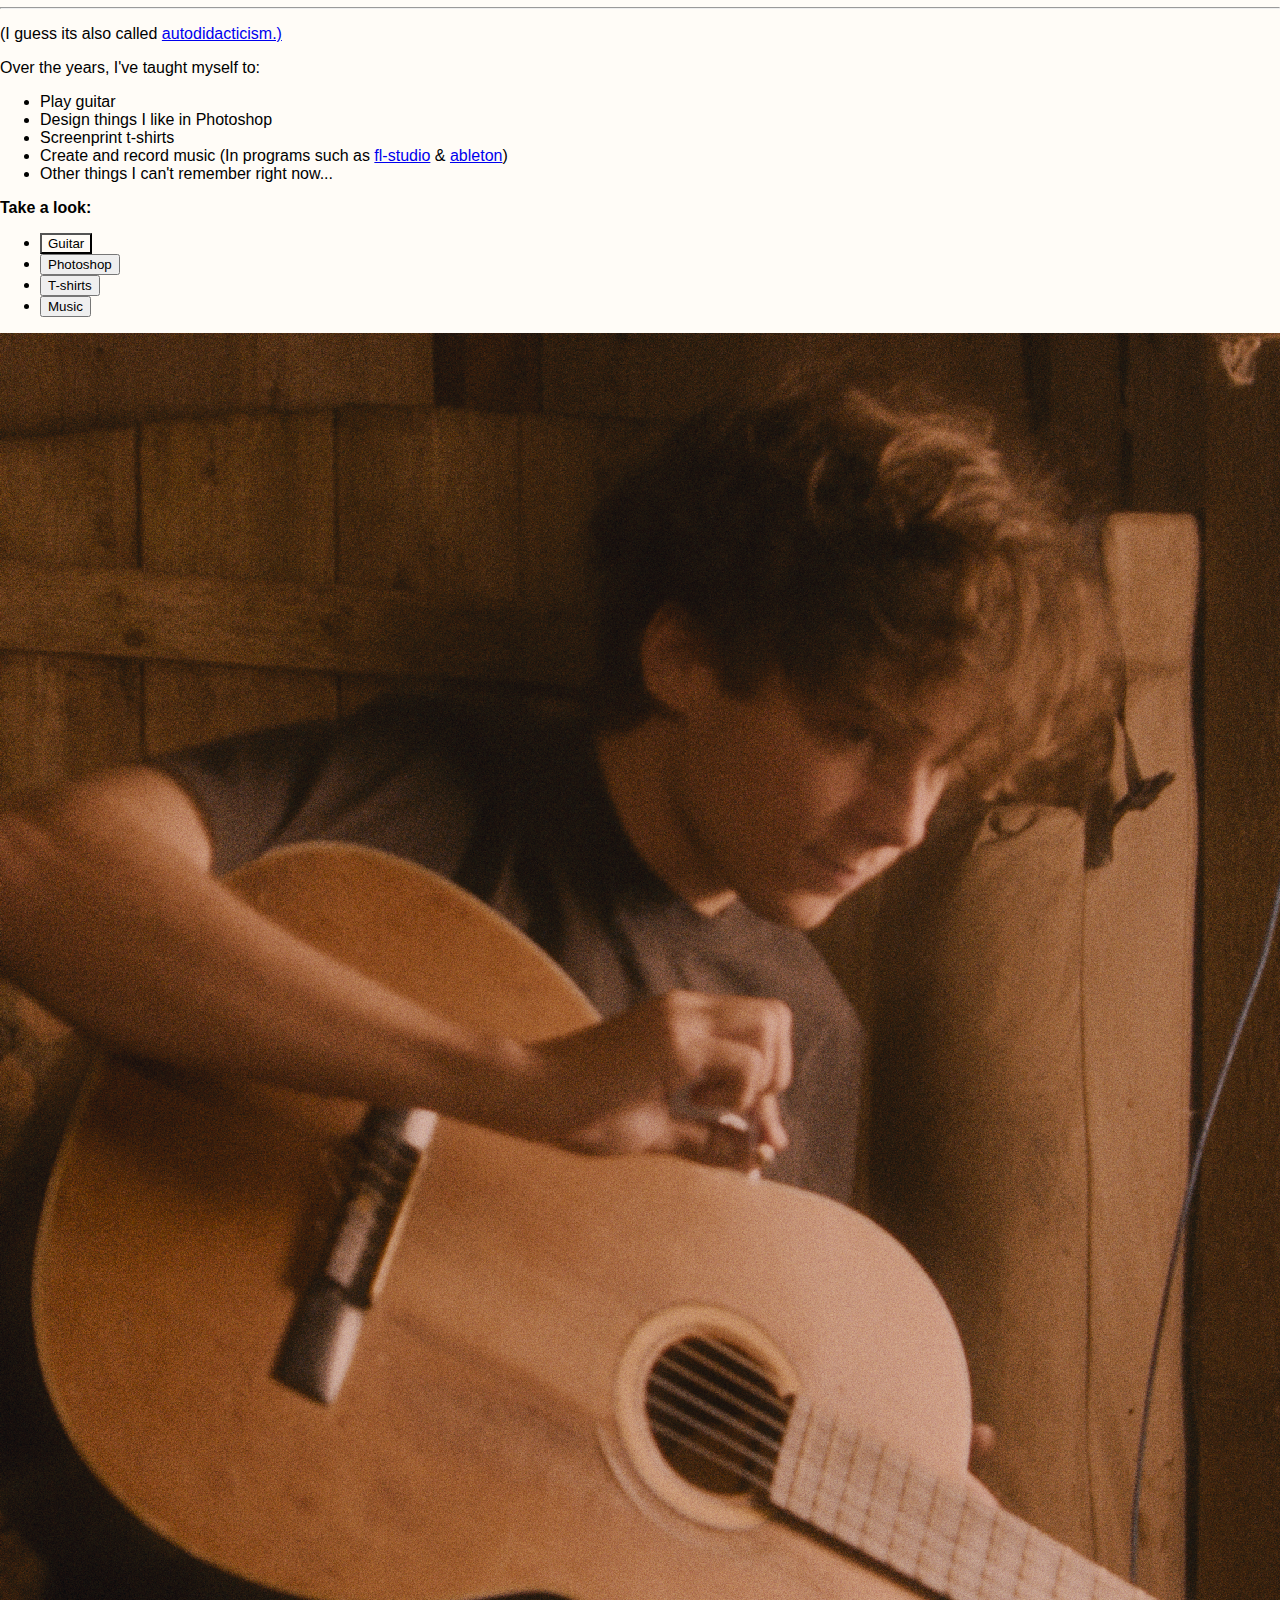
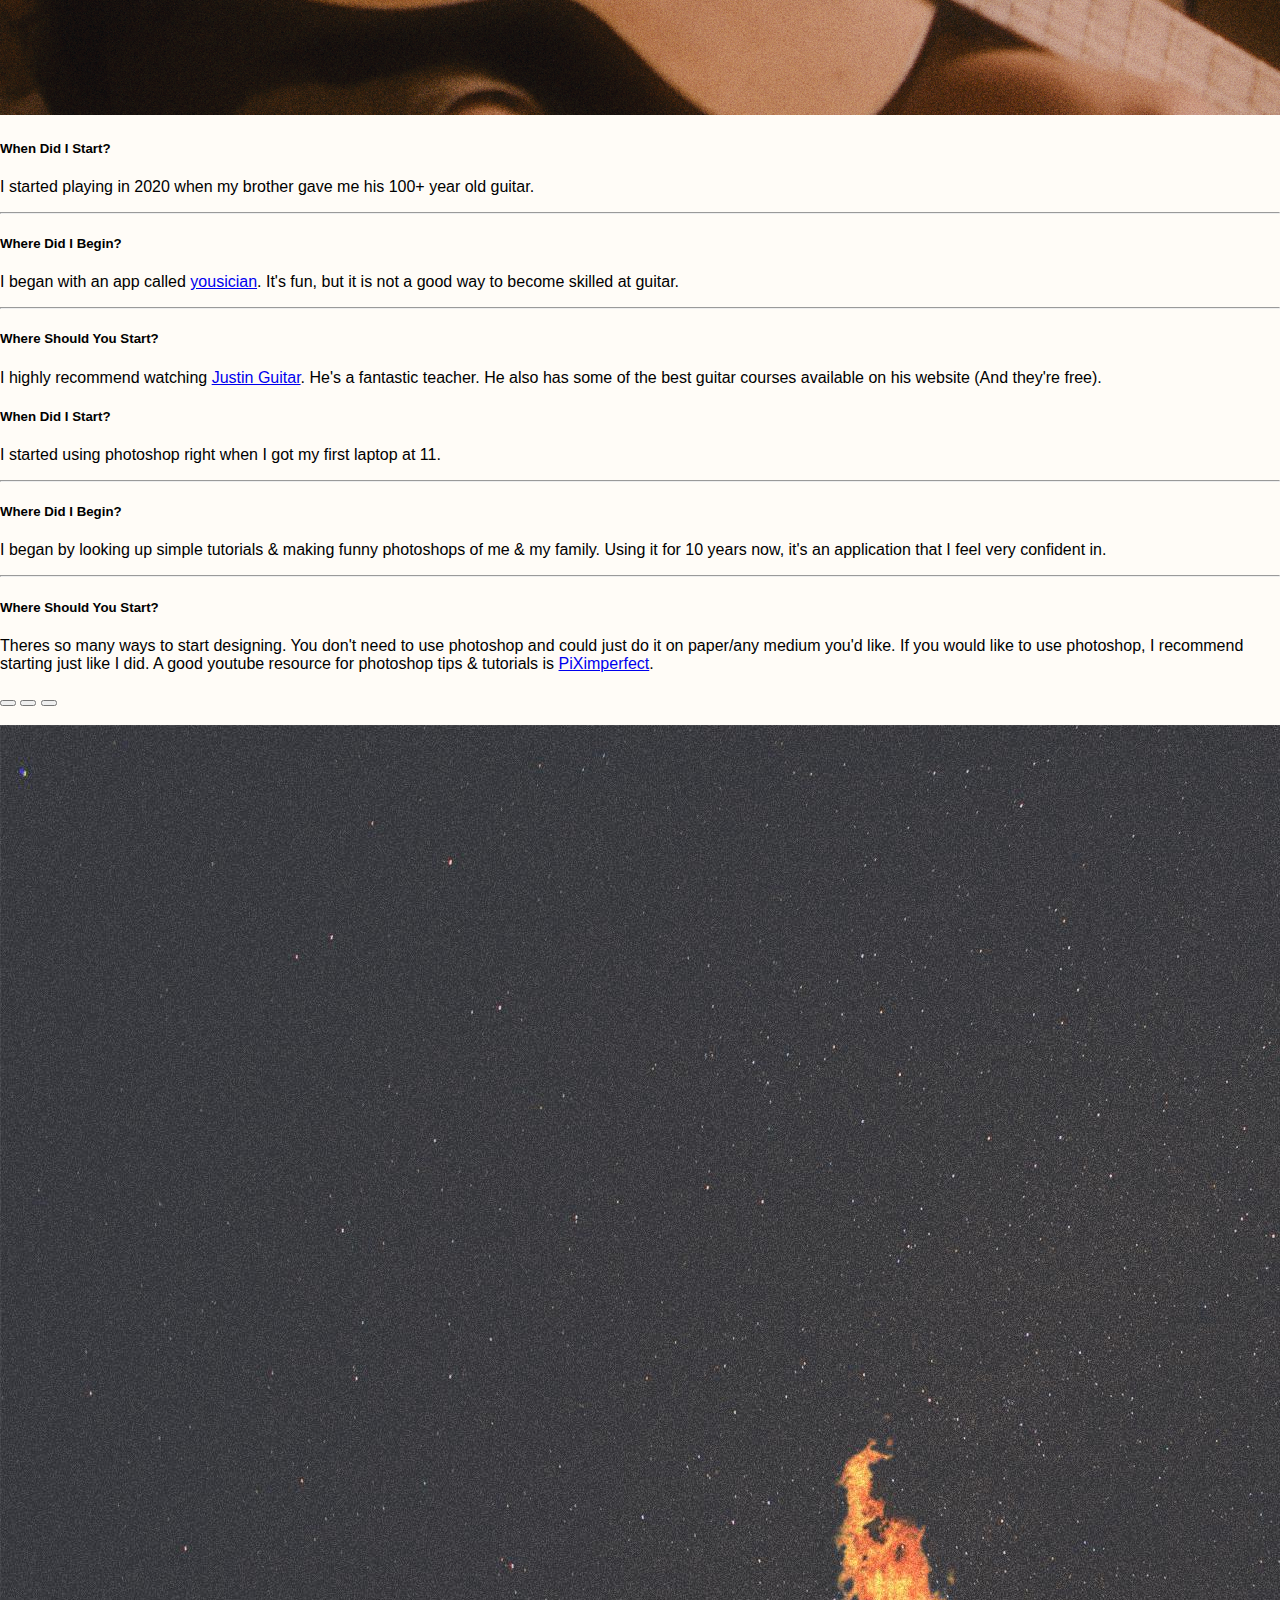
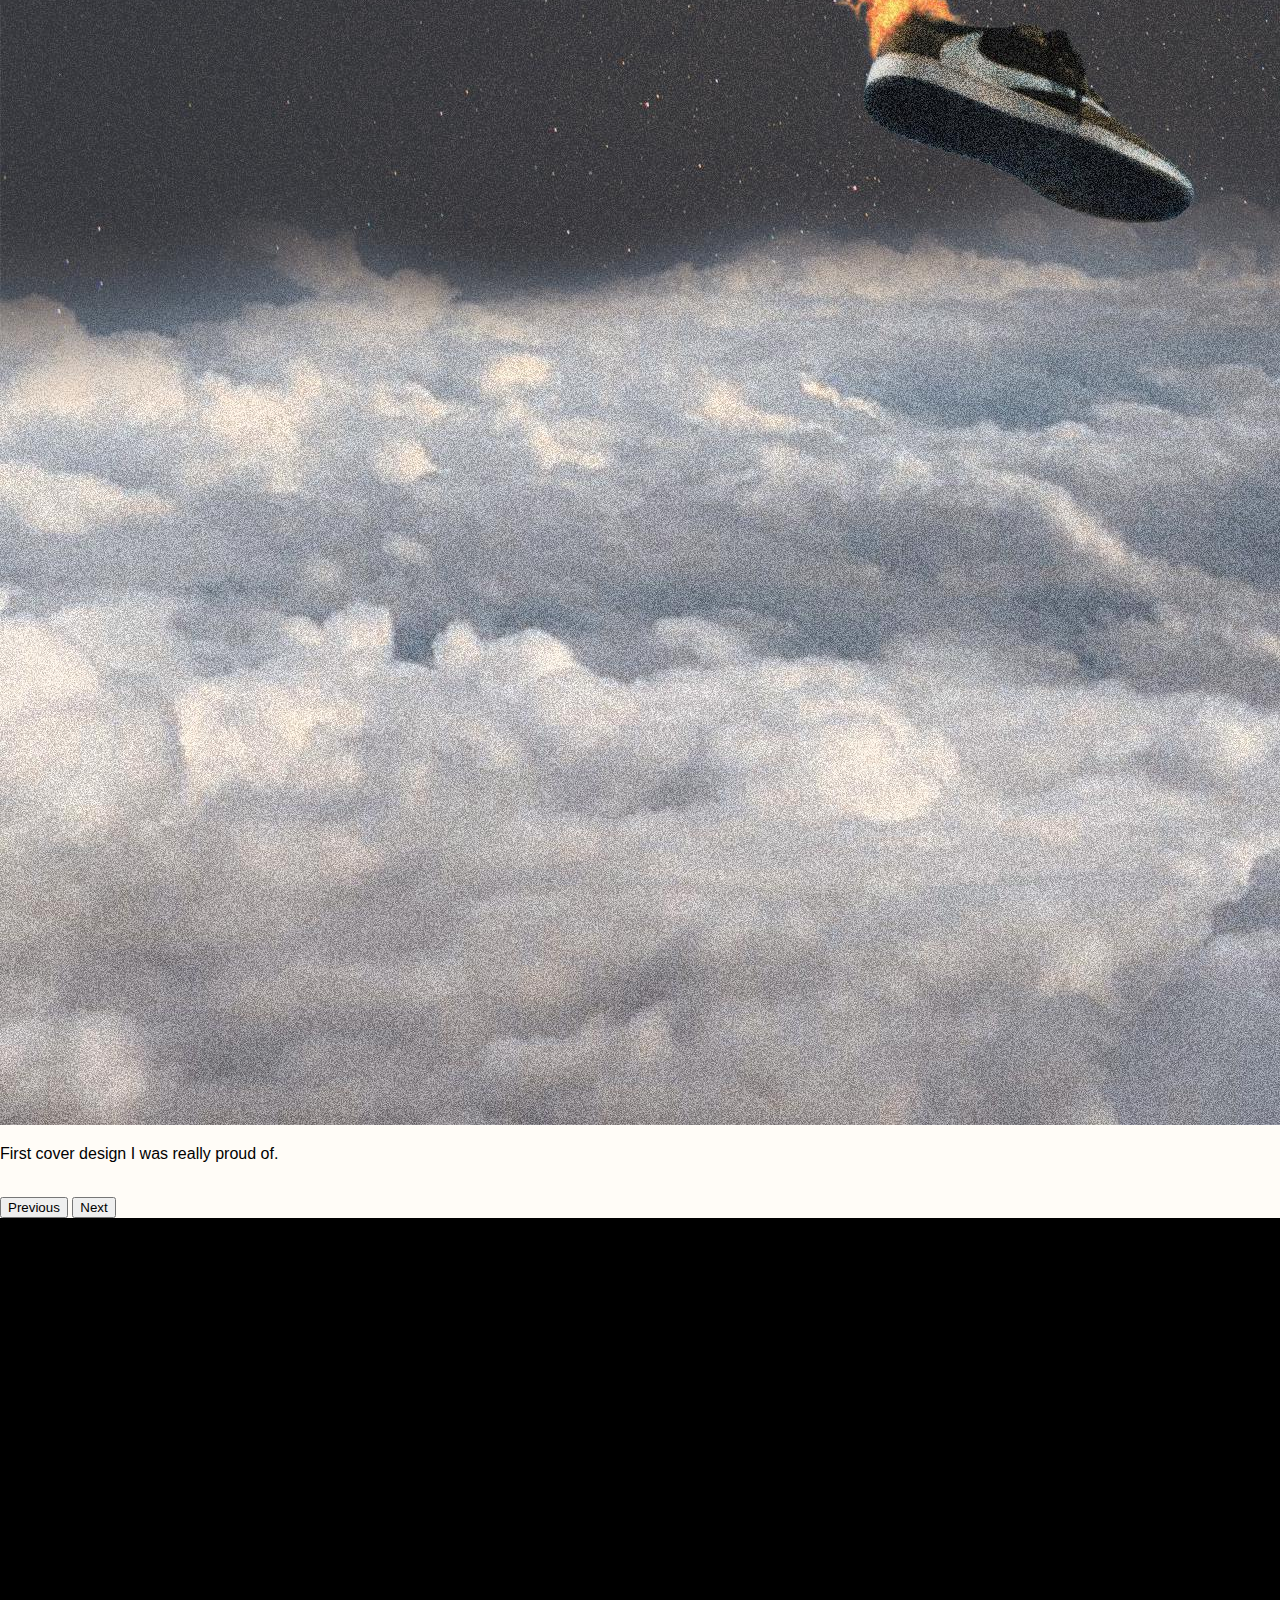
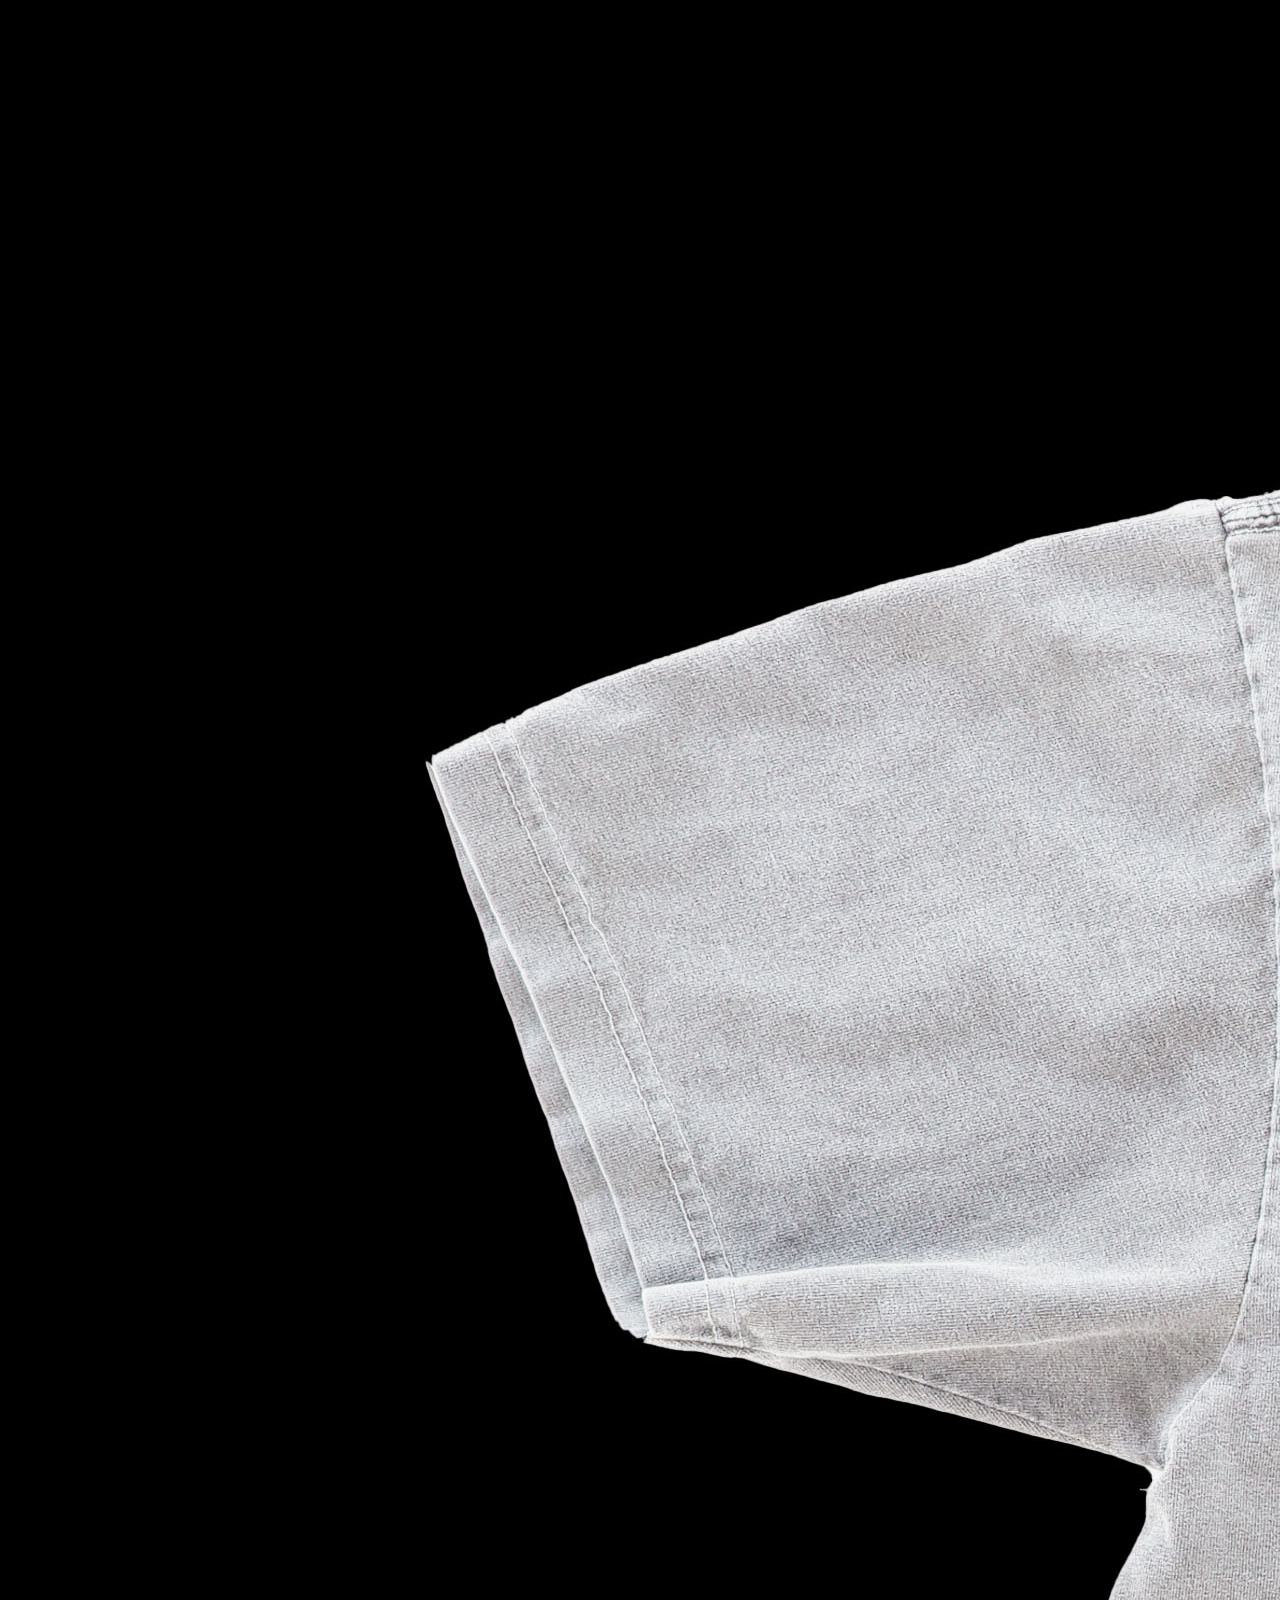
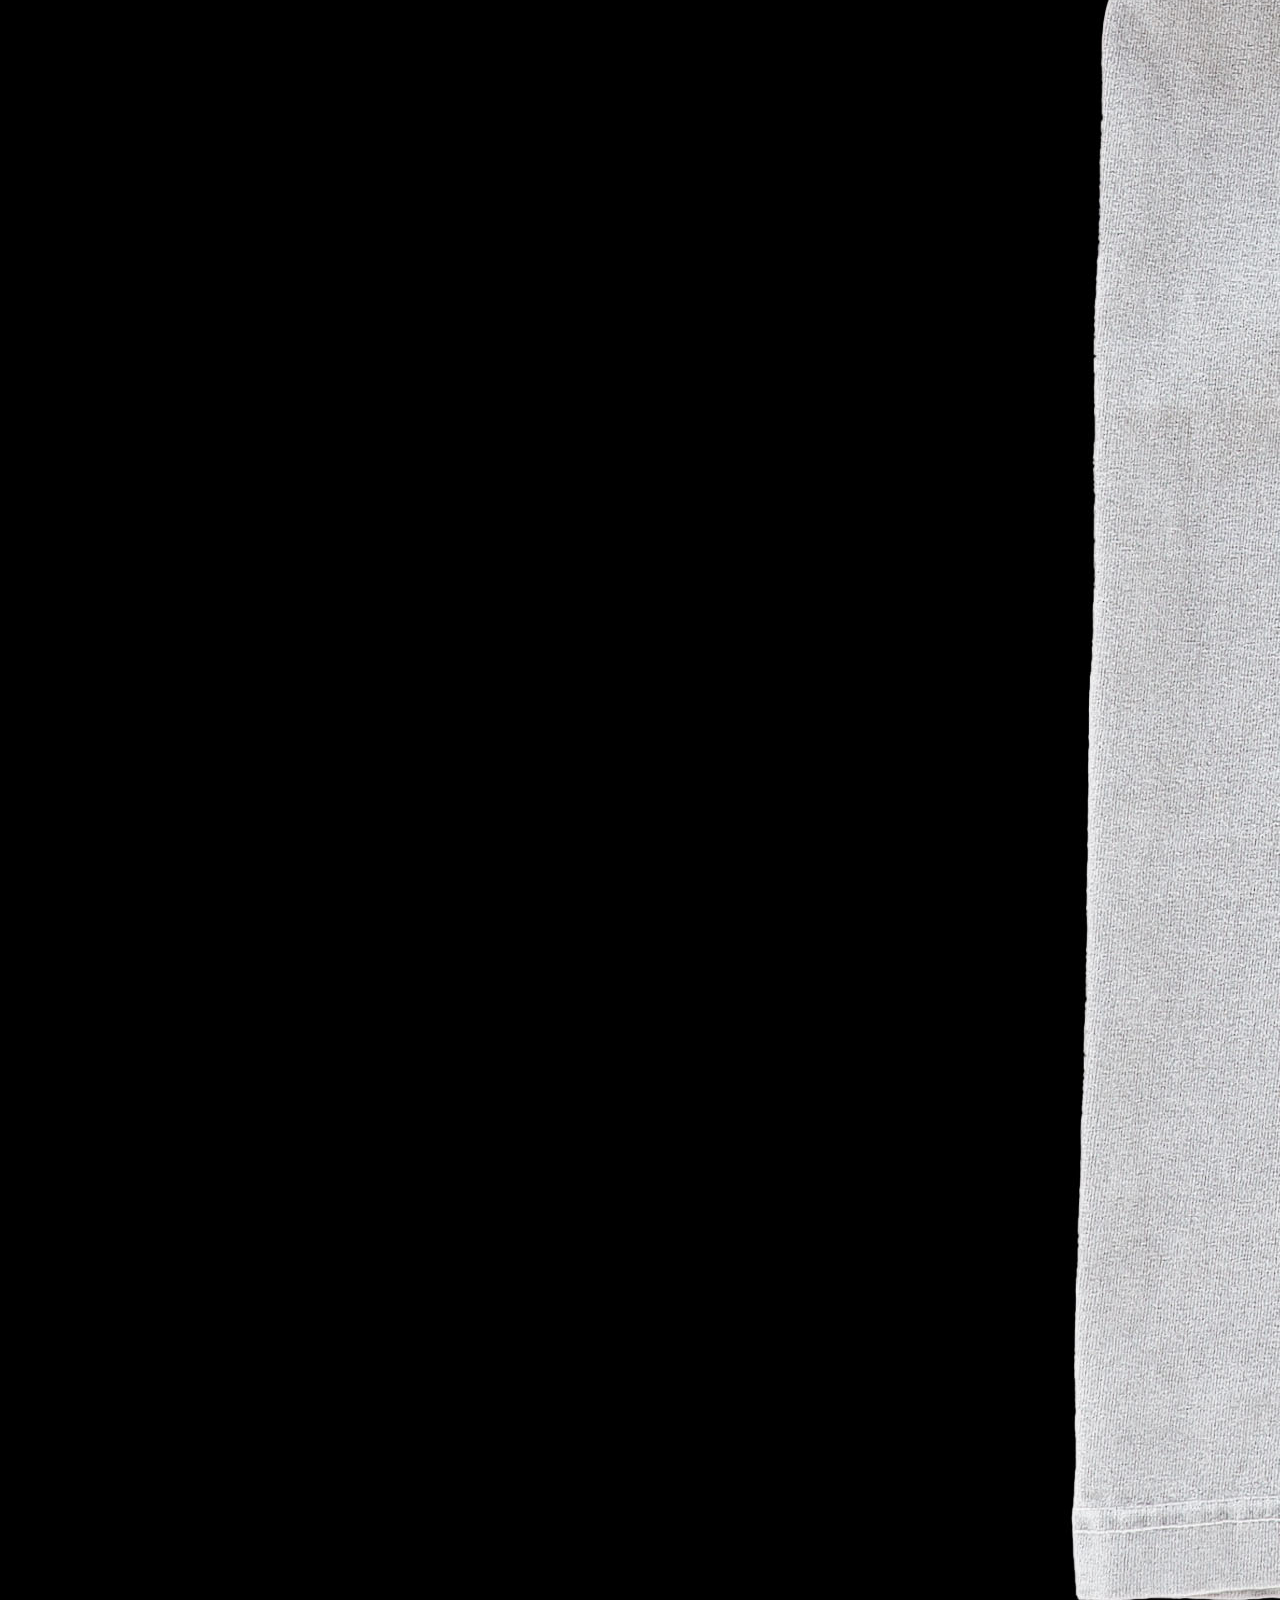
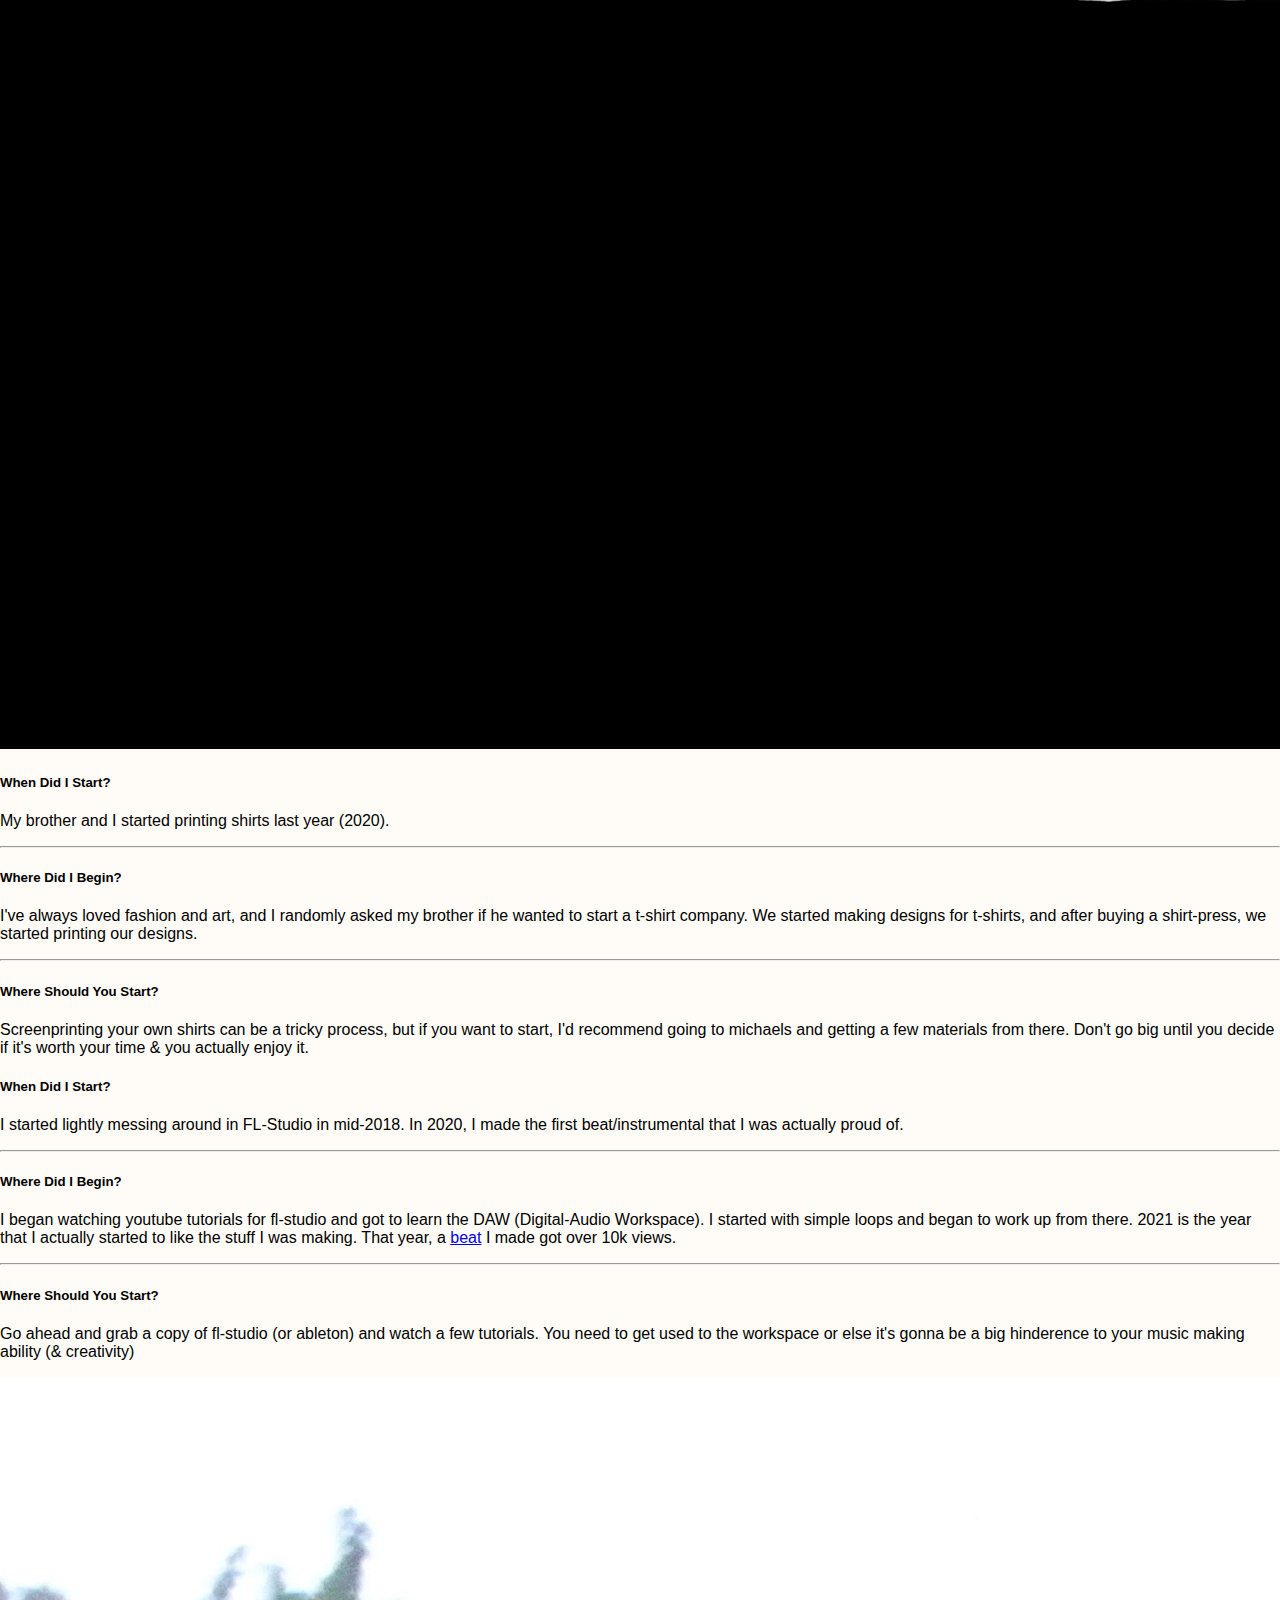
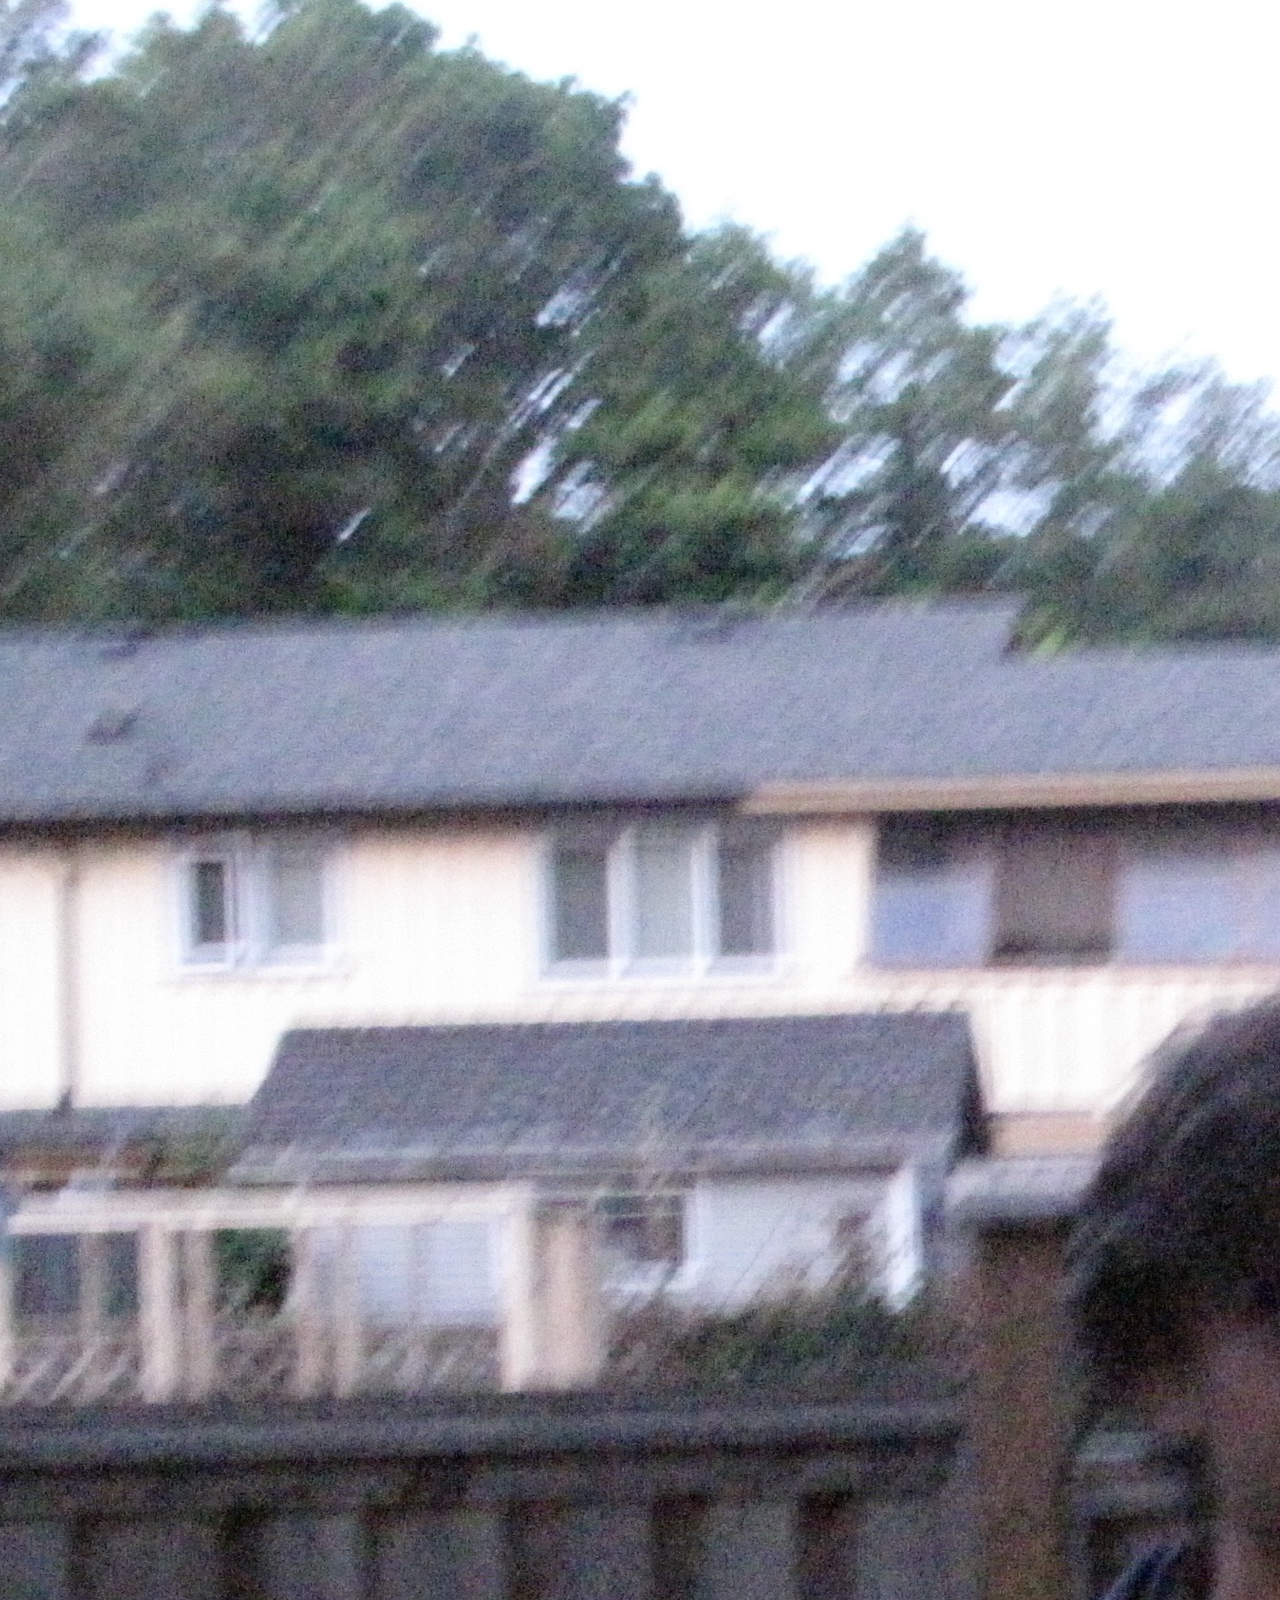
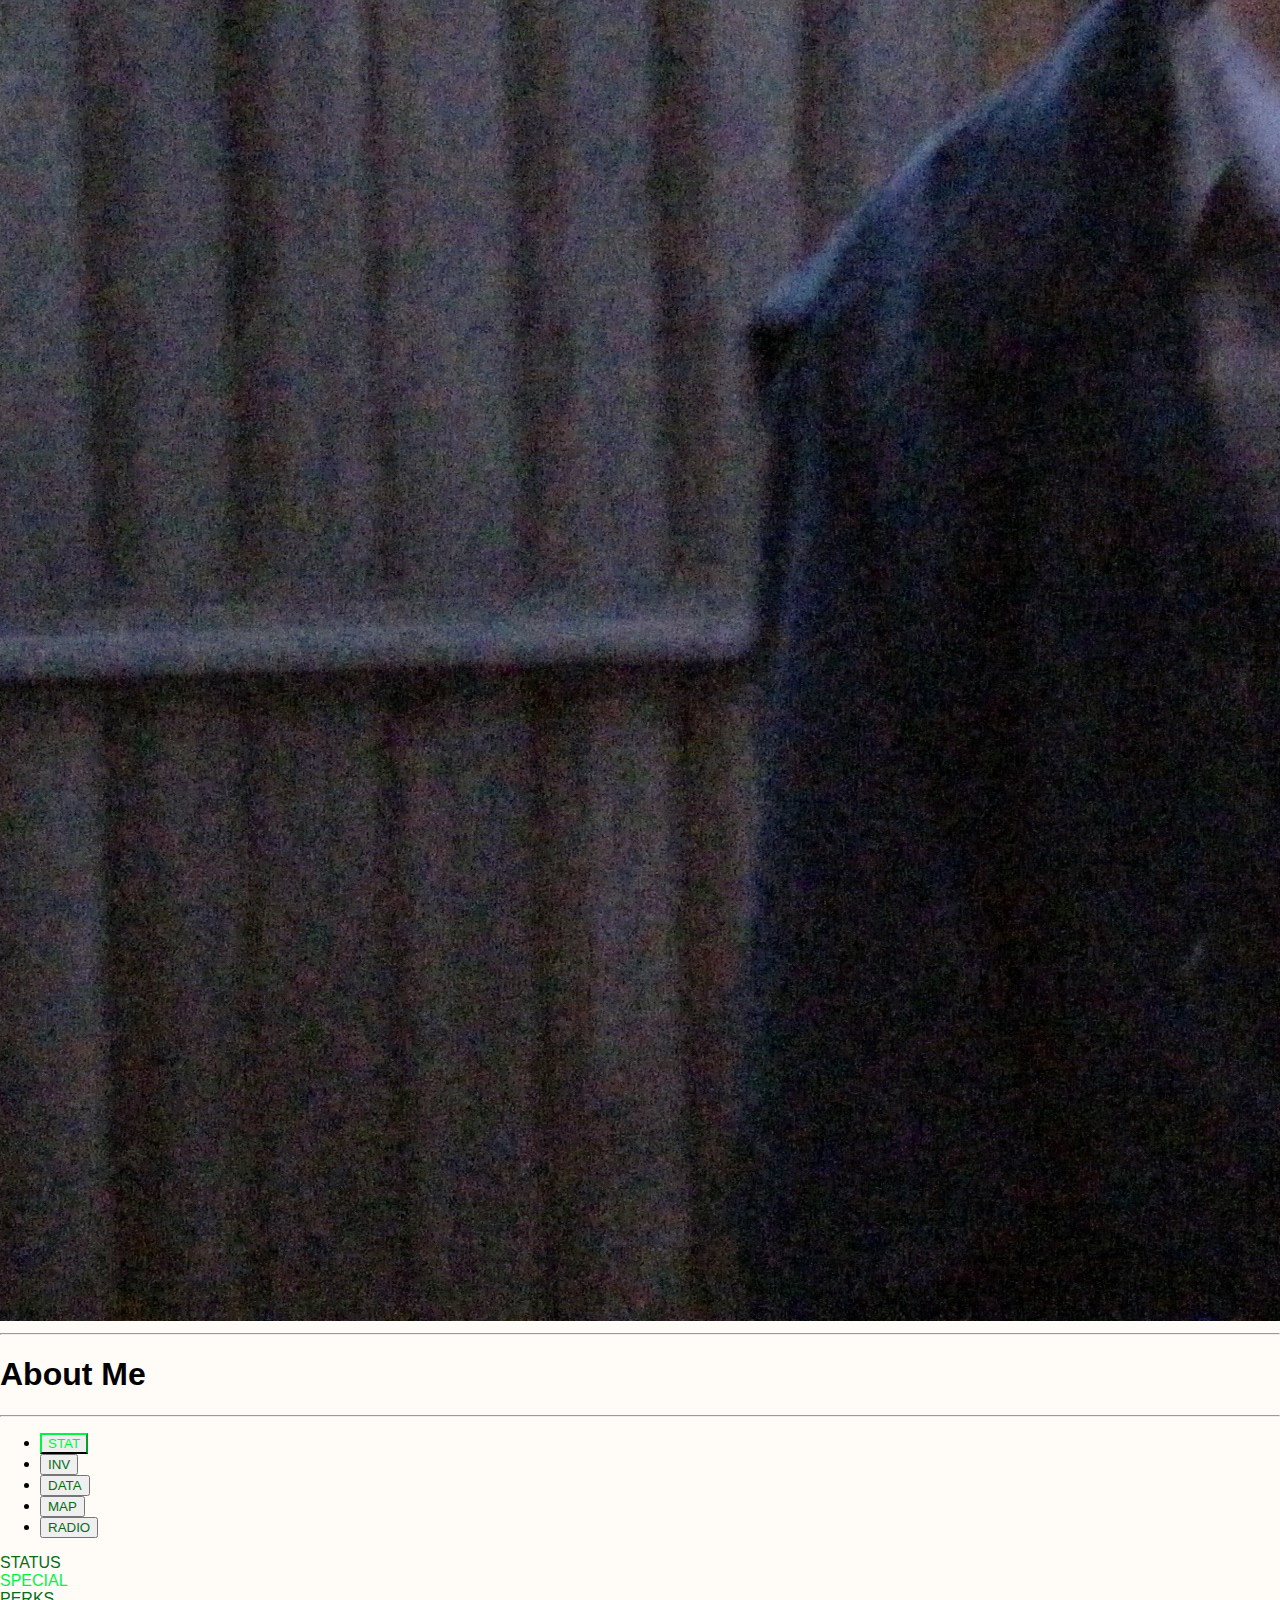
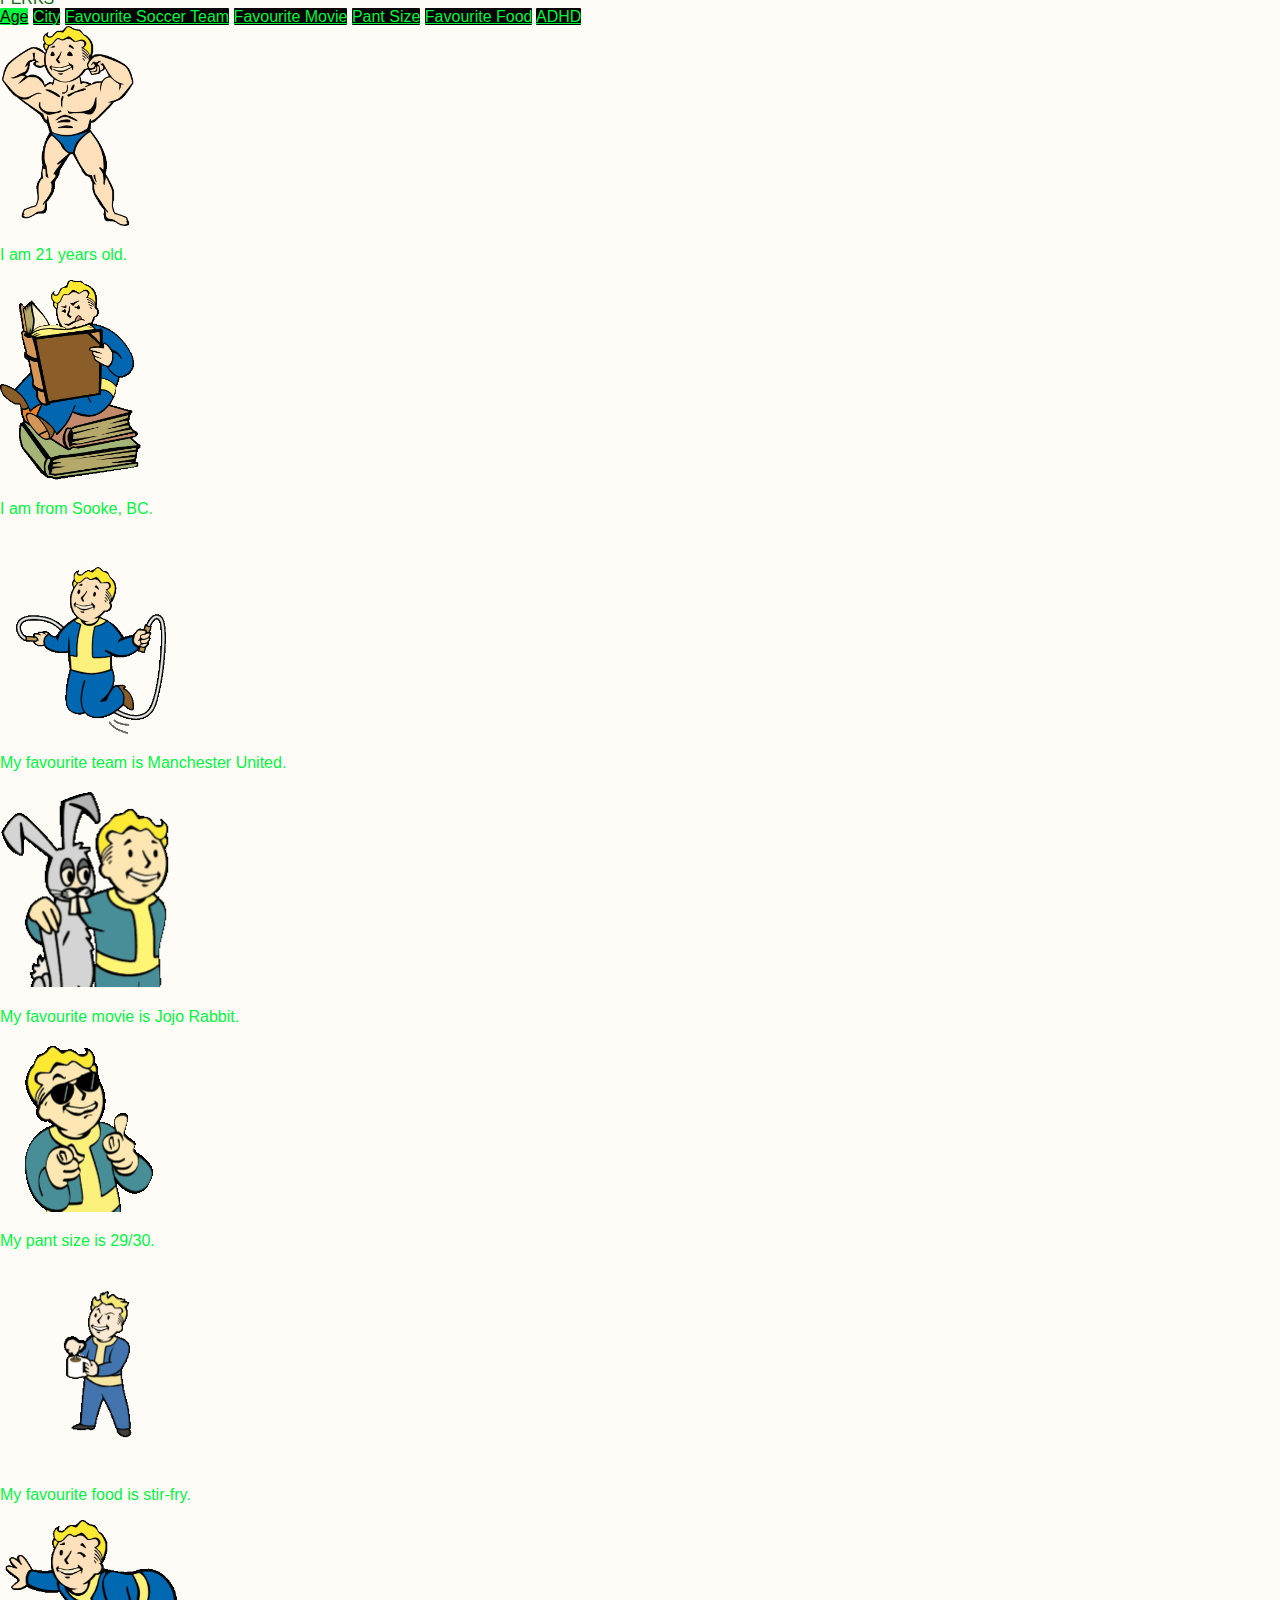
==== commit 844d2a4f: "website update" ====
--- a/pages/aboutme.html
+++ b/pages/aboutme.html
@@ -6,13 +6,15 @@
     <title>Mason Johnson - Online Portfolio</title>
     <link href="https://cdn.jsdelivr.net/npm/bootstrap@5.3.2/dist/css/bootstrap.min.css" rel="stylesheet" integrity="sha384-T3c6CoIi6uLrA9TneNEoa7RxnatzjcDSCmG1MXxSR1GAsXEV/Dwwykc2MPK8M2HN" crossorigin="anonymous">
     <link rel="stylesheet" href="https://fonts.googleapis.com/css2?family=Material+Symbols+Outlined:opsz,wght,FILL,GRAD@40,300,0,0" />
+    <link rel="stylesheet" href="https://cdn.jsdelivr.net/npm/bootstrap-icons@1.11.2/font/bootstrap-icons.min.css">
+    <link href="../css/theme.css" rel="stylesheet">
     <link href="css/aboutme.css" rel="stylesheet">
 </head>
-<body class="">
+<body class="ct-bg-page">
     <!-- Navbar -->
-    <nav class="navbar navbar-expand-md navbar-dark bg-dark fixed-top shadow-sm">
+    <nav class="navbar navbar-expand-md navbar-dark ct-bg-dark fixed-top shadow-sm">
         <div class="container-fluid mx-md-5">
-            <a class="navbar-brand" href="#">Mason Johnson</a>
+            <a class="navbar-brand ct-text-light" href="#">Mason Johnson</a>
 
             <button class="navbar-toggler" type="button" data-bs-toggle="collapse" data-bs-target="#navmenu">
                 <span class="navbar-toggler-icon"></span>
@@ -21,16 +23,16 @@
             <div class="collapse navbar-collapse" id="navmenu">
                 <ul class="navbar-nav ms-auto">
                     <li class="nav-item">
-                        <a href="../index.html" class="nav-link" >Resume</a>
+                        <a href="../index.html" class="nav-link ct-nav-link" >Resume</a>
                     </li>
                     <li class="nav-item">
-                        <a href="#" class="nav-link active">About Me</a>
+                        <a href="#" class="nav-link ct-nav-link active">About Me</a>
                     </li>
                     <li class="nav-item">
-                        <a href="#" class="nav-link">Projects</a>
+                        <a href="./projects.html" class="nav-link ct-nav-link">Projects</a>
                     </li>
                     <li class="nav-item">
-                        <a href="#" class="nav-link">Contact</a>
+                        <a href="./contact.html" class="nav-link ct-nav-link">Contact</a>
                     </li>
                 </ul>
             </div>
@@ -38,24 +40,22 @@
     </nav>
 
     <!-- Hero -->
-    <section class="container-fluid bg-dark text-light pt-5 text-center shadow">
+    <section class="container-fluid ct-bg-dark ct-text-light pt-5 text-center shadow">
         <div class="row align-items-center justify-content-center mt-5">
             <div class="col-sm-6 col-xl-4 px-5 px-sm-3">
                 <img src="../images/img-mason-soccer.jpeg" class="img-fluid img-thumbnail" alt="">
             </div>
             <div class="col-sm-6 col-xl-4 align-self-xl-start pt-4 pt-md-0 px-5 px-sm-3">
                 <h1 class="pt-xl-5">Mason Johnson</h1>
-                <p class="lead pt-2">This is some stuff about me! including your personal interests, what you like to do, anything about you that you would like to share that is not part of a traditional resume. An image or two here would be a nice touch.</p>
+                <p class="lead pt-2">Hello! This page contains some info about me. Feel free to take a look around and thank you for visiting my page!</p>
             </div>
 
             <!-- Clickable Icons -->
             <div class="icons d-none d-sm-flex align-items-center flex-row justify-content-evenly p-5">
-                <a href="#about-soccer" class="btn btn-dark material-symbols-outlined">sports_and_outdoors</a>
-                <a href="#about-learning" class="btn btn-dark material-symbols-outlined">history_edu</a>
-                <!-- <a href="#about-art" class="btn btn-dark material-symbols-outlined">draw</a> -->
-                <!-- <a href="#about-computers" class="btn btn-dark material-symbols-outlined">laptop_chromebook</a> -->
-                <a href="#about-me" class="btn btn-dark material-symbols-outlined">accessibility_new</a>
-                <a href="#about-family" class="btn btn-dark material-symbols-outlined">diversity_4</a>
+                <a href="#about-soccer" class="btn ct-btn btn-dark material-symbols-outlined">sports_and_outdoors</a>
+                <a href="#about-learning" class="btn ct-btn btn-dark material-symbols-outlined">history_edu</a>
+                <a href="#about-me" class="btn ct-btn btn-dark material-symbols-outlined">accessibility_new</a>
+                <a href="#about-family" class="btn ct-btn btn-dark material-symbols-outlined">diversity_4</a>
             </div>
         </div>
     </section>
@@ -259,6 +259,7 @@
             
             <!-- Tab content -->
             <div class="tab-content shadow" id="myTabContent">
+                
                 <!-- Guitar Tab -->
                 <div class="tab-pane fade show active" id="guitar-tab-pane" role="tabpanel" aria-labelledby="guitar-tab" tabindex="0">
                     <div class="row p-5">
@@ -414,12 +415,14 @@
             <hr class="d-none d-md-block col border border-2 border-dark rounded">
         </div>
 
-        <!-- Pip-boy -->
+        <!-- Pip-boy container-->
         <div class="row justify-content-center">
-            <div class="col-9 bg-black vh-100 fs-3 text-center mt-4 border border-dark-subtle">
+
+            <!-- pip-boy -->
+            <div class="col col-md-9 bg-black fs-3 text-center mt-4 border border-dark-subtle mx-2 mx-md-0 pb-md-5">
 
                 <!-- Tab navigation -->
-                <ul class="mt-4 nav nav-tabs flex-wrap-reverse border-fallout justify-content-center row gx-5 px-0 mx-4" id="myTab" role="tablist">
+                <ul class="mt-4 nav nav-tabs flex-wrap-reverse border-fallout justify-content-center row gx-5 px-0 mx-4" id="falloutTabs" role="tablist">
                     <li class="nav-item col-auto" role="presentation">
                         <button class="fw-bold py-0 bg-black text-fallout nav-link active border-bottom-black">STAT</button>
                     </li>
@@ -442,6 +445,81 @@
                     <div class="flix-grow-0 text-fallout mx-2">SPECIAL</div>
                     <div class="flix-grow-0 text-fallout-disabled mx-2">PERKS</div>
                 </div>
+
+                <div class="row p-1 p-md-4 m-1">
+                    <div class="col-6 bg-black p-0">
+                        <div class="list-group p-0 mx-md-3 rounded-0 text-start fs-5" id="falloutSpecialTabs" role="tablist" aria-orientation="vertical">
+                            <a href="#fallout-age" class="list-group-item list-group-item-action active" id="fallout-age-nav" data-bs-toggle="list" aria-current="true" role="tab">Age</a>
+                            <a href="#fallout-city" class="list-group-item list-group-item-action" id="fallout-age-nav" data-bs-toggle="list" aria-current="false" role="tab">City</a>
+                            <a href="#fallout-soccer" class="list-group-item list-group-item-action" id="fallout-soccer-nav" data-bs-toggle="list" aria-current="false" role="tab">Favourite Soccer Team</a>
+                            <a href="#fallout-movie" class="list-group-item list-group-item-action" id="fallout-movie-nav" data-bs-toggle="list" aria-current="false" role="tab">Favourite Movie</a>
+                            <a href="#fallout-pants" class="list-group-item list-group-item-action" id="fallout-pants-nav" data-bs-toggle="list" aria-current="false" role="tab">Pant Size</a>
+                            <a href="#fallout-food" class="list-group-item list-group-item-action" id="fallout-food-nav" data-bs-toggle="list" aria-current="false" role="tab">Favourite Food</a>
+                            <a href="#fallout-adhd" class="list-group-item list-group-item-action" id="fallout-adhd-nav" data-bs-toggle="list" aria-current="false" role="tab">ADHD</a>
+
+                        </div>
+                    </div>
+                    <div class="col-6 bg-black">
+                        <div class="tab-content" id="falloutSpecialContent">
+                            <!-- age tab -->
+                            <div class="tab-pane fade show active" id="fallout-age" role="tabpanel" aria-labelledby="fallout-age-nav">
+                                <div class="">
+                                    <img src="../images/vault-boy-images/FO76_special_Strength.webp" alt="" class="img-fluid img-fallout">
+                                    <p class="text-fallout fs-6 mt-4">I am 21 years old.</p>
+                                </div>
+                            </div>
+
+                            <!-- city tab -->
+                            <div class="tab-pane fade" id="fallout-city" role="tabpanel" aria-labelledby="fallout-city-nav">
+                                <div class="">
+                                    <img src="../images/vault-boy-images/FO76_vaultboy_intelligence.gif" alt="" class="img-fluid img-fallout">
+                                    <p class="text-fallout fs-6 mt-4">I am from Sooke, BC.</p>
+                                </div>
+                            </div>
+
+                            <!-- soccer team -->
+                            <div class="tab-pane fade" id="fallout-soccer" role="tabpanel" aria-labelledby="fallout-soccer-nav">
+                                <div class="">
+                                    <img src="../images/vault-boy-images/FO76_vaultboy_endurance.gif" alt="" class="img-fluid img-fallout">
+                                    <p class="text-fallout fs-6 mt-4">My favourite team is Manchester United.</p>
+                                </div>
+                            </div>
+
+                            <!-- movie -->
+                            <div class="tab-pane fade" id="fallout-movie" role="tabpanel" aria-labelledby="fallout-movie-nav">
+                                <div class="">
+                                    <img src="../images/vault-boy-images/FO76_menusprite_social.gif" alt="" class="img-fluid img-fallout">
+                                    <p class="text-fallout fs-6 mt-4">My favourite movie is Jojo Rabbit.</p>
+                                </div>
+                            </div>
+
+                            <!-- pants -->
+                            <div class="tab-pane fade" id="fallout-pants" role="tabpanel" aria-labelledby="fallout-pants-nav">
+                                <div class="">
+                                    <img src="../images/vault-boy-images/FO76_menusprite_character.gif" alt="" class="img-fluid img-fallout">
+                                    <p class="text-fallout fs-6 mt-4">My pant size is 29/30.</p>
+                                </div>
+                            </div>
+
+                            <!-- food -->
+                            <div class="tab-pane fade" id="fallout-food" role="tabpanel" aria-labelledby="fallout-food-nav">
+                                <div class="">
+                                    <img src="../images/vault-boy-images/FO76_teabag.gif" alt="" class="img-fluid img-fallout">
+                                    <p class="text-fallout fs-6 mt-4">My favourite food is stir-fry.</p>
+                                </div>
+                            </div>
+
+                            <!-- adhd -->
+                            <div class="tab-pane fade" id="fallout-adhd" role="tabpanel" aria-labelledby="fallout-adhd-nav">
+                                <div class="">
+                                    <img src="../images/vault-boy-images/FO76_vaultboy_agility.gif" alt="" class="img-fluid img-fallout">
+                                    <p class="text-fallout fs-6 mt-4">I was diagnosed with adult adhd in 2022.</p>
+                                </div>
+                            </div>
+                        </div>
+                    </div>
+                </div>
+
             </div>
         </div>
     </article>
@@ -458,26 +536,19 @@
         <div class="col-md my-auto mt-4 mt-md-0">
             <div id="family-carousel" class="carousel slide">
 
-                <!-- indicators -->
-                <div class="carousel-indicators">
-                    <button type="button" data-bs-target="#family-carousel" data-bs-slide-to="0" class="active" aria-current="true" aria-label="Slide 1"></button>
-                    <button type="button" data-bs-target="#family-carousel" data-bs-slide-to="1" aria-label="Slide 2"></button>
-                    <button type="button" data-bs-target="#family-carousel" data-bs-slide-to="2" aria-label="Slide 3"></button>
-                </div>
-
                 <!-- Carousel -->
-                <div class="carousel-inner">
+                <div class="carousel-inner img-thumbnail">
                     <div class="carousel-item active">
-                        <img src="../images/family-3.JPG" alt="" class="img-fluid rounded-1 object-fit-scale">
+                        <img src="../images/family-3.JPG" alt="" class="img-fluid rounded-1 mw-100 object-fit-cover">
                     </div>
                     <div class="carousel-item">
-                        <img src="../images/family-1.jpg" alt="" class="img-fluid rounded-1">
-                        <div class="carousel-caption d-none d-md-block">
-                            <p class="text-dark fw-bold">First cover design I was really proud of.</p>
-                        </div>
+                        <img src="../images/family-1.jpg" alt="" class="img-fluid rounded-1 mw-100 object-fit-cover">
                     </div>
                     <div class="carousel-item">
-                        <img src="../images/family-2.JPG" alt="" class="img-fluid rounded-1 object-fit-cover w-100 ">
+                        <img src="../images/family-2.JPG" alt="" class="img-fluid rounded-1 mw-100 object-fit-cover">
+                    </div>
+                    <div class="carousel-item">
+                        <img src="../images/family-4.png" alt="" class="img-fluid rounded-1 mw-100 object-fit-cover">
                     </div>
                     
                     <button class="carousel-control-prev" type="button" data-bs-target="#family-carousel" data-bs-slide="prev">
@@ -491,12 +562,24 @@
                 </div>
             </div>
         </div>
+
+        <!-- writeup -->
+        <div class="text-center mt-2">
+            <p>The most important aspect of my life to me is my family. They are always there for me if I need and I try to do the same for them. It gives me such comfort knowing I am unconditionally loved by this group people no matter what choices I make.</p>
+        </div>
     </article>
     
-    <footer class="vh-100"></footer>
+    <footer class="container-fluid ct-bg-dark footer ct-text-light">
+        <div class="d-flex flex-row justify-content-center align-items-center">
+            <a href="https://www.linkedin.com/in/mason-johnson-8b04042a0/" class="text-decoration-none ct-text-light me-2">
+                <i class="fs-4 bi bi-linkedin"></i>
+            </a>
+            <a href="https://github.com/mason1566" class="text-decoration-none ct-text-light ms-2">
+                <i class="fs-4 bi bi-github"></i>
+            </a>
+        </div>
+    </footer>
     
     <script src="https://cdn.jsdelivr.net/npm/bootstrap@5.3.2/dist/js/bootstrap.bundle.min.js" integrity="sha384-C6RzsynM9kWDrMNeT87bh95OGNyZPhcTNXj1NW7RuBCsyN/o0jlpcV8Qyq46cDfL" crossorigin="anonymous"></script>
-    <script src="https://cdn.jsdelivr.net/npm/@popperjs/core@2.11.8/dist/umd/popper.min.js" integrity="sha384-I7E8VVD/ismYTF4hNIPjVp/Zjvgyol6VFvRkX/vR+Vc4jQkC+hVqc2pM8ODewa9r" crossorigin="anonymous"></script>
-    <script src="https://cdn.jsdelivr.net/npm/bootstrap@5.3.2/dist/js/bootstrap.min.js" integrity="sha384-BBtl+eGJRgqQAUMxJ7pMwbEyER4l1g+O15P+16Ep7Q9Q+zqX6gSbd85u4mG4QzX+" crossorigin="anonymous"></script>
-</body>
+    </body>
 </html>--- a/css/theme.css
+++ b/css/theme.css
@@ -0,0 +1,71 @@
+:root {
+    --ct-bg-page: #fffcf7;
+    --ct-bg-page-dark: #b3b0ac;
+    --ct-bg-page-hover: #e6e3dd;
+
+    /* for testing purposes */
+    /* --ct-bg-page: red;
+    --ct-bg-page-dark: rgb(30, 184, 10);
+    --ct-bg-page-hover: #c79023; */
+
+    --ct-red: #ae2012;
+
+    --ct-bg-dark: #1e2125;
+    --ct-bg-dark-border: #27292c;
+    --ct-bg-dark-hover: #2f3235;
+    --ct-btn-hover: #3d4144;
+    --ct-purple: #682d9c;
+
+    /* Theme colours for fallout pip-boy section */
+    --fallout-green: #00F53F;
+    --fallout-green-disabled: #096B18;
+    --fallout-green-hover: #0bc239;
+}
+
+@import url('https://fonts.googleapis.com/css2?family=Ubuntu:ital,wght@0,300;0,400;0,500;0,700;1,300;1,400;1,500;1,700&display=swap');
+
+body, html {
+    font-family: 'Ubuntu', sans-serif !important;
+}
+
+/* Custom theme colouring stuff */
+.ct-bg-dark {
+    background-color: var(--ct-bg-dark) !important;
+}
+
+.ct-bg-page {
+    background-color: var(--ct-bg-page) !important;
+}
+
+.ct-text-light {
+    color: var(--ct-bg-page) !important;
+}
+
+.ct-nav-link {
+    color: var(--ct-bg-page-dark) !important;
+}
+
+.ct-nav-link:focus, .ct-nav-link:hover {
+    color: var(--ct-bg-page-hover) !important;
+}
+
+.navbar-nav .ct-nav-link.active, .navbar-nav .ct-nav-link.show {
+    color: var(--ct-bg-page) !important;
+}
+
+.ct-btn {
+    color: var(--ct-bg-page) !important;
+    background-color: var(--ct-bg-dark) !important;
+    border-color: var(--ct-bg-dark) !important;
+}
+
+.ct-btn:hover {
+    background-color: var(--ct-bg-dark-hover) !important;
+}
+
+.ct-btn-hover-light:hover {
+    background-color: var(--ct-btn-hover) !important;
+}
+
+/* End of custom theme */
+
--- a/pages/css/aboutme.css
+++ b/pages/css/aboutme.css
@@ -9,24 +9,55 @@
 }
 
 .text-fallout {
-    color: #00F53F !important;
+    color: var(--fallout-green) !important;
 }
 
 .text-fallout-disabled {
-    color: #096B18 !important;
+    color: var(--fallout-green-disabled) !important;
 }
 
 .border-bottom-black {
-    border-color: #00F53F !important;
+    border-color: var(--fallout-green) !important;
     border-bottom-color: black !important;
 }
 
 .border-fallout {
-    border-color: #00F53F !important;
+    border-color: var(--fallout-green) !important;
 }
 
 .fallout-breaker {
     margin-top: 0;
     margin-bottom: 0;
     height: 0;
+}
+
+.bg-fallout {
+    background-color: var(--fallout-green) !important;
+}
+
+#myTab .nav-link.active {
+    background-color: var(--ct-bg-page) !important;
+}
+
+#falloutSpecialTabs a {
+    background-color: black !important;
+    color: var(--fallout-green) !important;
+    border: none !important;
+    border-radius: 1px !important;
+    /* margin-bottom: 2px !important; */
+}
+
+#falloutSpecialTabs a.active {
+    background-color: var(--fallout-green) !important;
+    color: black !important;
+}
+
+#falloutSpecialTabs a:hover {
+    background-color: var(--fallout-green-hover) !important;
+    opacity: 0.7 !important;
+    color: black !important;
+}
+
+.img-fallout {
+    max-height: 200px !important;
 }